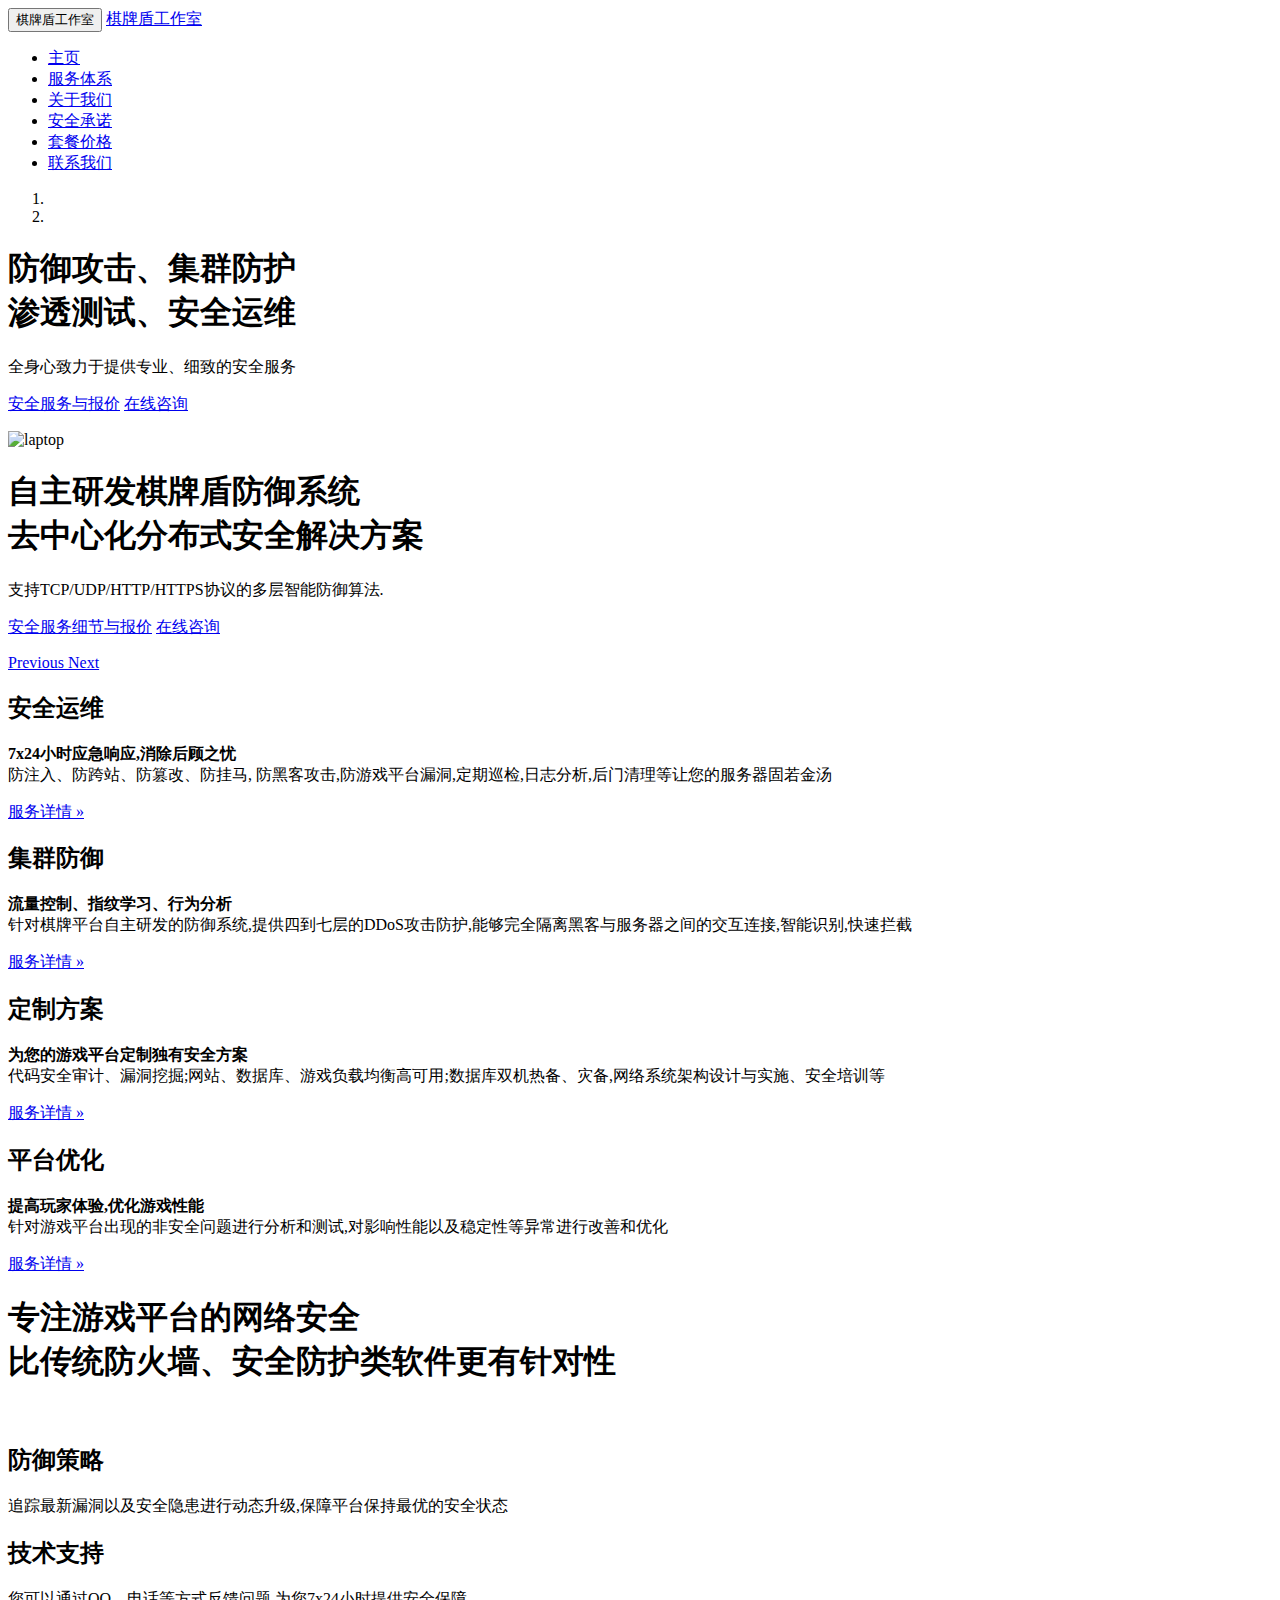
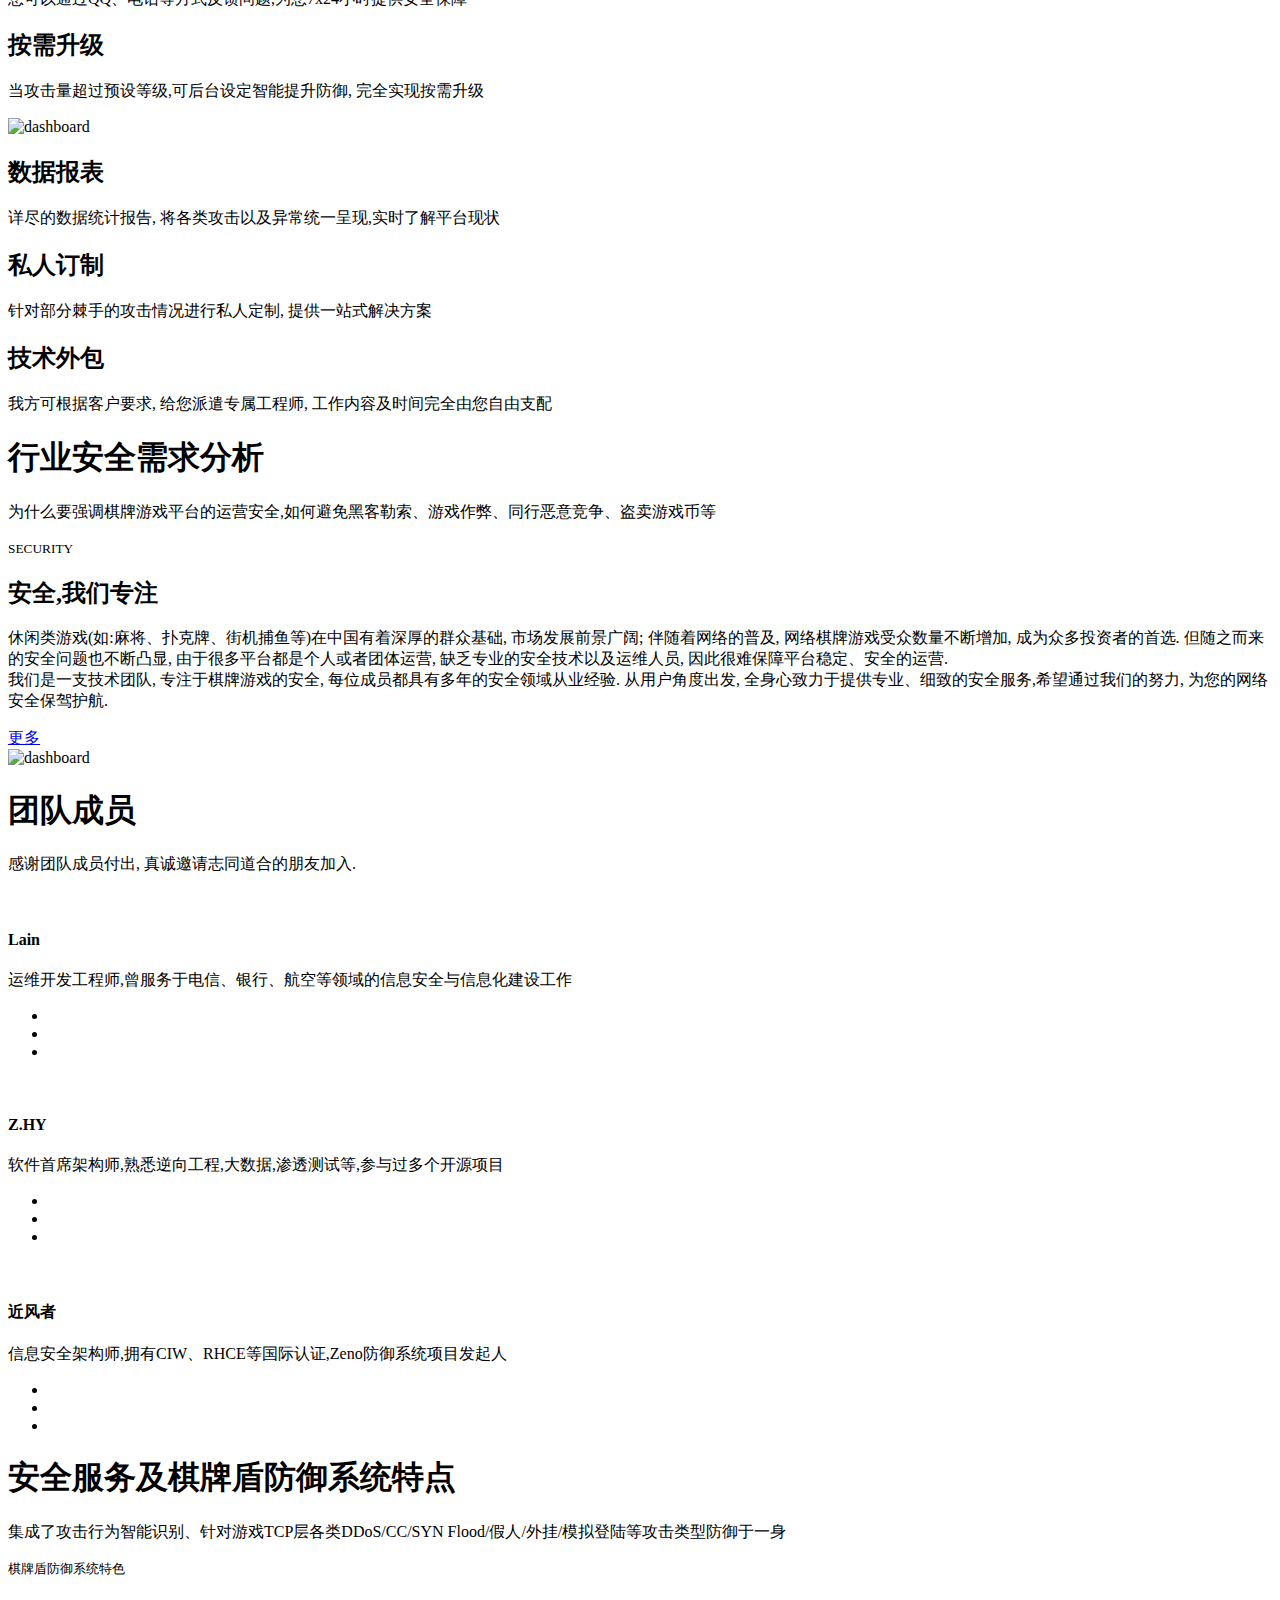
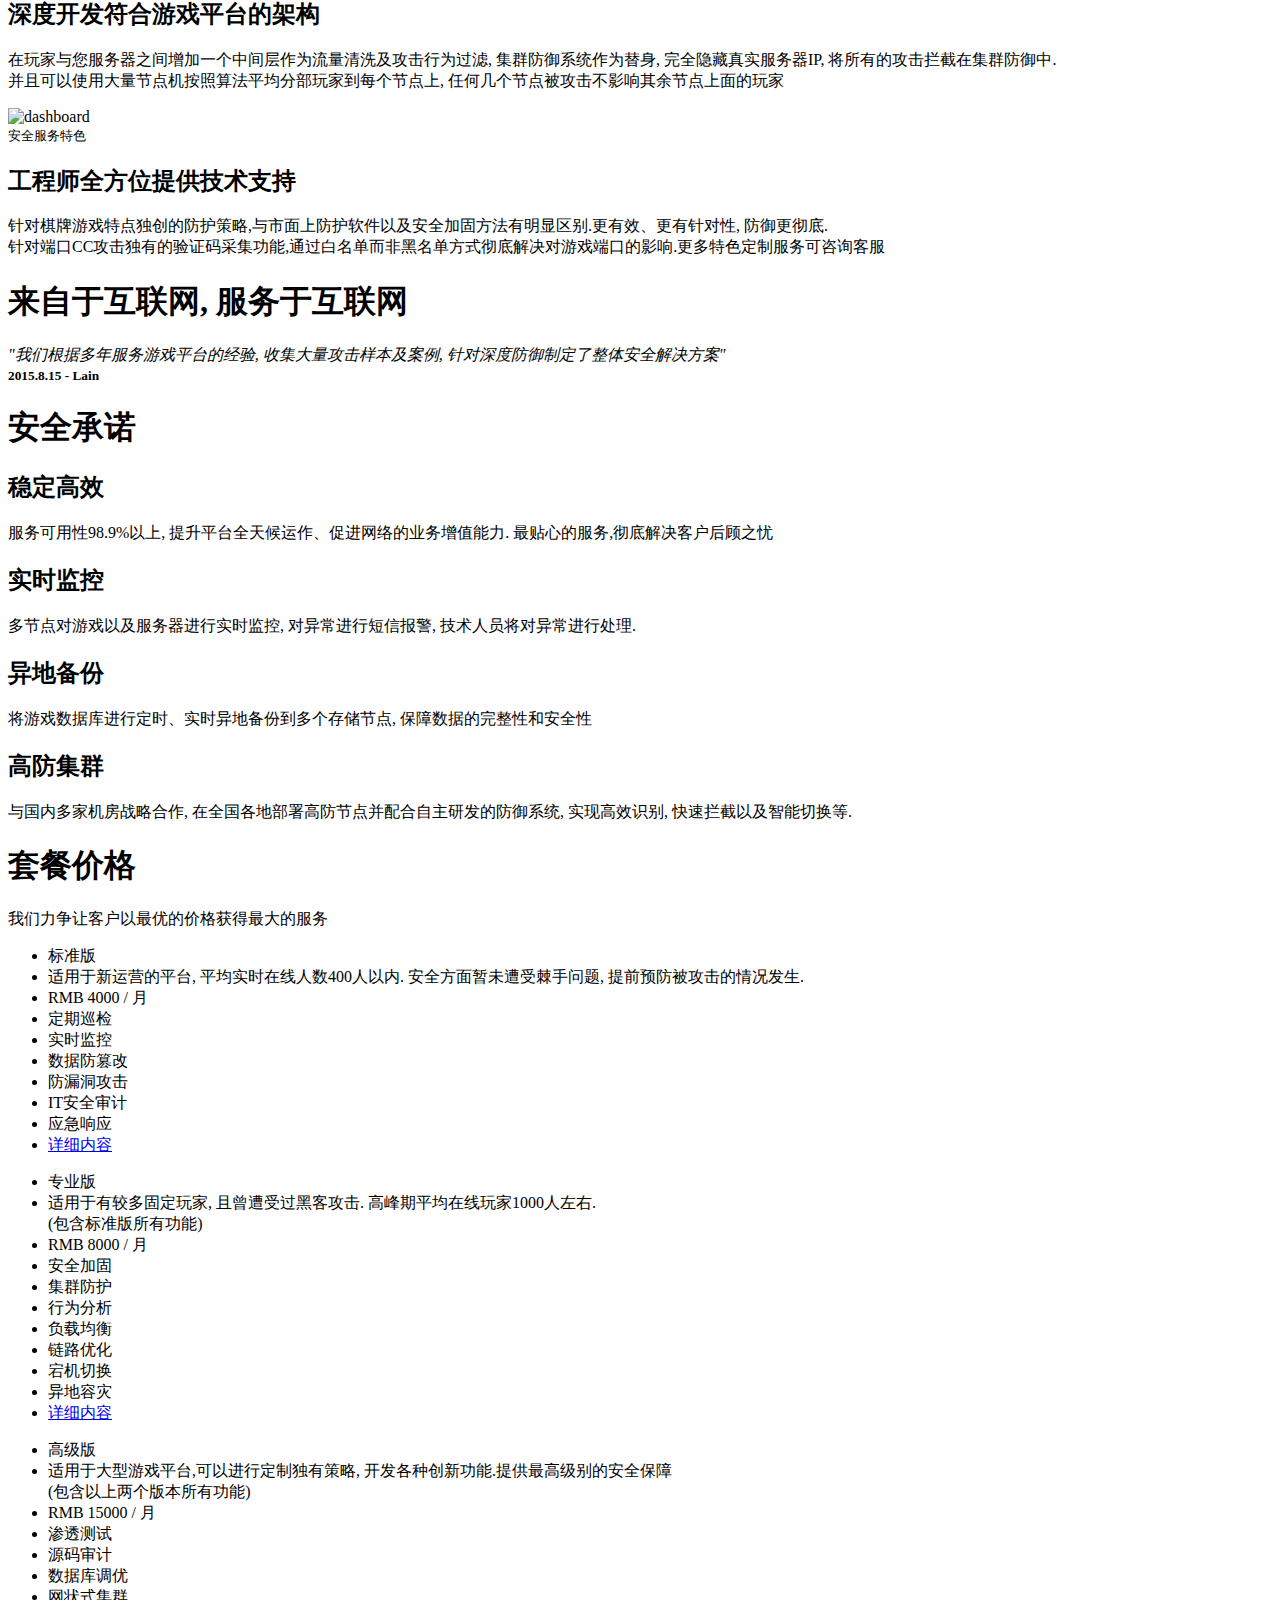
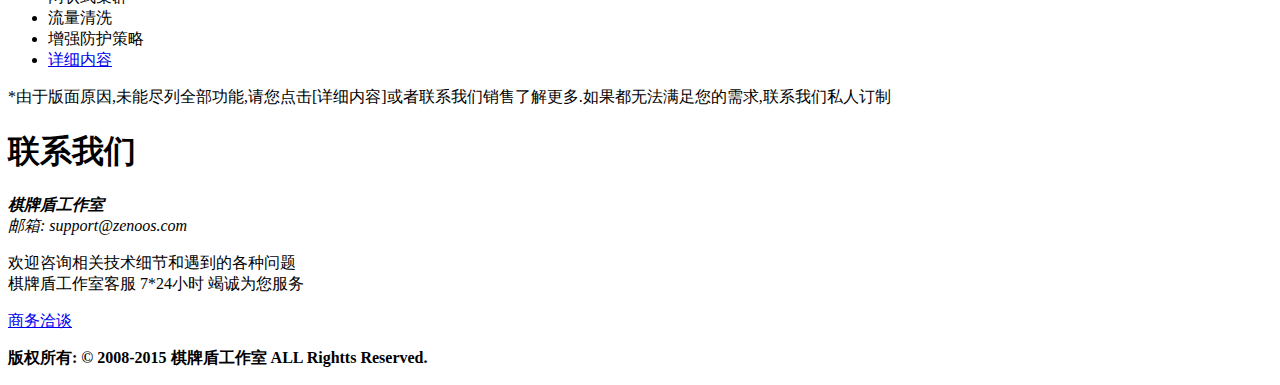
==== index.html @ 7d5f9e6e "Update index.html" ====
<!DOCTYPE html>
<html lang="en">
<head>
    <meta charset="utf-8">
    <meta http-equiv="X-UA-Compatible" content="IE=edge">
    <meta name="viewport" content="width=device-width, initial-scale=1">
    <meta name="description" content="">
    <meta name="author" content="">
    <!-- Add Your favicon here -->
    <link rel="icon" href="favicon.ico">

    <title>棋牌盾</title>
    <meta name="keywords" content="棋牌捕鱼网络安全|棋牌游戏防黑客" />
    <meta name="description" content="棋牌游戏平台防黑客|游戏平台防攻击|防流量攻击|防漏洞攻击入侵|捕鱼棋牌漏洞|安全维护|棋牌网络安全|" />
    <!-- Bootstrap core CSS -->
    <link href="css/bootstrap.min.css" rel="stylesheet">

    <!-- Animation CSS -->
    <link href="css/animate.min.css" rel="stylesheet">

    <link href="font-awesome/css/font-awesome.min.css" rel="stylesheet">

    <!-- HTML5 shim and Respond.js for IE8 support of HTML5 elements and media queries -->
    <!--[if lt IE 9]>
    <script src="https://oss.maxcdn.com/html5shiv/3.7.2/html5shiv.min.js"></script>
    <script src="https://oss.maxcdn.com/respond/1.4.2/respond.min.js"></script>
    <![endif]-->

    <!-- Custom styles for this template -->
    <link href="css/style.css" rel="stylesheet">
    <link rel="shortcut icon" href="img/facio.ico" type="image/x-icon">
</head>
<body id="page-top">
<div class="navbar-wrapper">
        <nav class="navbar navbar-default navbar-fixed-top" role="navigation">
            <div class="container">
                <div class="navbar-header page-scroll">
                    <button type="button" class="navbar-toggle collapsed" data-toggle="collapse" data-target="#navbar" aria-expanded="false" aria-controls="navbar">
                        <span class="sr-only">棋牌盾工作室</span>
                        <span class="icon-bar"></span>
                        <span class="icon-bar"></span>
                        <span class="icon-bar"></span>
                    </button>
                    <a class="navbar-brand" href="#">棋牌盾工作室</a>
                </div>
                <div id="navbar" class="navbar-collapse collapse">
                    <ul class="nav navbar-nav navbar-right">
                        <li><a class="page-scroll" href="#page-top">主页</a></li>
                       
                        <li><a class="page-scroll" href="#features">服务体系</a></li>
                        <li><a class="page-scroll" href="#team">关于我们</a></li>
                        <li><a class="page-scroll" href="#testimonials">安全承诺</a></li>
                        <li><a class="page-scroll" href="#pricing">套餐价格</a></li>
                        <li><a class="page-scroll" href="#contact">联系我们</a></li>
                    </ul>
                </div>
            </div>
        </nav>
</div>
<div id="inSlider" class="carousel slide carousel-fade" data-ride="carousel">
    <ol class="carousel-indicators">
        <li data-target="#inSlider" data-slide-to="0" class="active"></li>
        <li data-target="#inSlider" data-slide-to="1"></li>
    </ol>
    <div class="carousel-inner" role="listbox">
        <div class="item active">
            <div class="container">
                <div class="carousel-caption">
                    <h1>防御攻击、集群防护<br/>
                        渗透测试、安全运维<br/>
                        </h1>
                    <p>全身心致力于提供专业、细致的安全服务</p>
                    <p>
                        <a class="btn btn-lg btn-primary" href="prices/index.htm" role="button">安全服务与报价</a>
                        <a class="btn btn-lg btn-info" href="http://wpa.qq.com/msgrd?v=3&amp;uin=11679606&amp;site=qq&amp;menu=yes" role="button">在线咨询</a>
                    </p>
                </div>
                <div class="carousel-image wow zoomIn">
                    <img src="img/laptop.png" alt="laptop"/>
                </div>
            </div>
            <!-- Set background for slide in css -->
            <div class="header-back one"></div>

        </div>
        <div class="item">
            <div class="container">
                <div class="carousel-caption blank">
                    <h1>自主研发棋牌盾防御系统<br/>去中心化分布式安全解决方案</h1>
                    <p>支持TCP/UDP/HTTP/HTTPS协议的多层智能防御算法.</p>
                    <p>
                        <a class="btn btn-lg btn-primary" href="prices/index.htm" role="button">安全服务细节与报价</a>
                        <a class="btn btn-lg btn-info" href="http://wpa.qq.com/msgrd?v=3&amp;uin=11679606&amp;site=qq&amp;menu=yes" role="button">在线咨询</a>
                    </p>
                </div>
            </div>
            <!-- Set background for slide in css -->
            <div class="header-back two"></div>
        </div>
    </div>
    <a class="left carousel-control" href="#inSlider" role="button" data-slide="prev">
        <span class="glyphicon glyphicon-chevron-left" aria-hidden="true"></span>
        <span class="sr-only">Previous</span>
    </a>
    <a class="right carousel-control" href="#inSlider" role="button" data-slide="next">
        <span class="glyphicon glyphicon-chevron-right" aria-hidden="true"></span>
        <span class="sr-only">Next</span>
    </a>
</div>


<section id="features" class="container services">
    <div class="row">
        <div class="col-sm-3">
            <h2>安全运维</h2>
            <p><b>7x24小时应急响应,消除后顾之忧</b><br>
            防注入、防跨站、防篡改、防挂马, 防黑客攻击,防游戏平台漏洞,定期巡检,日志分析,后门清理等让您的服务器固若金汤</p>
            <p><a class="navy-link" href="#" role="button">服务详情 &raquo;</a></p>
        </div>
        <div class="col-sm-3">
            <h2>集群防御</h2>
            <p><b>流量控制、指纹学习、行为分析</b><br>
            针对棋牌平台自主研发的防御系统,提供四到七层的DDoS攻击防护,能够完全隔离黑客与服务器之间的交互连接,智能识别,快速拦截</p>
            <p><a class="navy-link" href="#" role="button">服务详情 &raquo;</a></p>
        </div>
        <div class="col-sm-3">
            <h2>定制方案</h2>
            <p><b>为您的游戏平台定制独有安全方案</b><br>
            代码安全审计、漏洞挖掘;网站、数据库、游戏负载均衡高可用;数据库双机热备、灾备,网络系统架构设计与实施、安全培训等</p>
            <p><a class="navy-link" href="#" role="button">服务详情 &raquo;</a></p>
        </div>
        <div class="col-sm-3">
            <h2>平台优化</h2>
            <p><b>提高玩家体验,优化游戏性能</b><br>
            针对游戏平台出现的非安全问题进行分析和测试,对影响性能以及稳定性等异常进行改善和优化</p>
            <p><a class="navy-link" href="#" role="button">服务详情 &raquo;</a></p>
        </div>
    </div>
</section>

<section  class="container features">
    <div class="row">
        <div class="col-lg-12 text-center">
            <div class="navy-line"></div>
            <h1>专注游戏平台的网络安全<br/> <span class="navy">比传统防火墙、安全防护类软件更有针对性</span> </h1>
            <p><br> </p>
        </div>
    </div>
    <div class="row">
        <div class="col-md-3 text-center wow fadeInLeft">
            <div>
                <i class="fa fa-rebel features-icon"></i>
                <h2>防御策略</h2>
                <p>追踪最新漏洞以及安全隐患进行动态升级,保障平台保持最优的安全状态</p>
            </div>
            <div class="m-t-lg">
                <i class="fa fa-cube features-icon"></i>
                <h2>技术支持</h2>
                <p>您可以通过QQ、电话等方式反馈问题,为您7x24小时提供安全保障</p>
            </div>
            <div class="m-t-lg">
                <i class="fa fa-download features-icon"></i>
                <h2>按需升级</h2>
                <p>当攻击量超过预设等级,可后台设定智能提升防御, 完全实现按需升级</p>
            </div>
        </div>
        <div class="col-md-6 text-center  wow zoomIn">
            <img src="img/perspective.png" alt="dashboard" class="img-responsive">
        </div>
        <div class="col-md-3 text-center wow fadeInRight">
            <div>
                <i class="fa fa-edit features-icon"></i>
                <h2>数据报表</h2>
                <p>详尽的数据统计报告, 将各类攻击以及异常统一呈现,实时了解平台现状</p>
            </div>
            <div class="m-t-lg">
                <i class="fa fa-binoculars features-icon"></i>
                <h2>私人订制</h2>
                <p>针对部分棘手的攻击情况进行私人定制, 提供一站式解决方案</p>
            </div>
			
			    
            <div class="m-t-lg">
                <i class="fa fa-users features-icon"></i>
                <h2>技术外包</h2>
                <p>我方可根据客户要求, 给您派遣专属工程师, 工作内容及时间完全由您自由支配</p>
            </div>
            
    </div>
    <div class="row">
        <div class="col-lg-12 text-center">
            <div class="navy-line"></div>
            <h1>行业安全需求分析</h1>
            <p>为什么要强调棋牌游戏平台的运营安全,如何避免黑客勒索、游戏作弊、同行恶意竞争、盗卖游戏币等</p>
        </div>
    </div>
    <div class="row features-block">
        <div class="col-lg-6 features-text wow fadeInLeft">
            <small>SECURITY</small>
            <h2>安全,我们专注 </h2>
            <p>休闲类游戏(如:麻将、扑克牌、街机捕鱼等)在中国有着深厚的群众基础, 市场发展前景广阔; 伴随着网络的普及, 网络棋牌游戏受众数量不断增加, 成为众多投资者的首选. 但随之而来的安全问题也不断凸显, 由于很多平台都是个人或者团体运营, 缺乏专业的安全技术以及运维人员, 因此很难保障平台稳定、安全的运营. <br>我们是一支技术团队, 专注于棋牌游戏的安全, 每位成员都具有多年的安全领域从业经验.
从用户角度出发, 全身心致力于提供专业、细致的安全服务,希望通过我们的努力, 为您的网络安全保驾护航.</p>
            <a href="document.pdf" class="btn btn-primary">更多</a>
        </div>
        <div class="col-lg-6 text-right wow fadeInRight">
            <img src="img/dashboard.png" alt="dashboard" class="img-responsive pull-right">
        </div>
    </div>
</section>



<section id="team" class="gray-section team">
    <div class="container">
        <div class="row m-b-lg">
            <div class="col-lg-12 text-center">
                <div class="navy-line"></div>
                <h1>团队成员</h1>
                <p>感谢团队成员付出, 真诚邀请志同道合的朋友加入.</p>
            </div>
        </div>
        <div class="row">
            <div class="col-sm-4 wow fadeInLeft">
                <div class="team-member">
                    <img src="img/avatar3.jpg" class="img-responsive img-circle img-small" alt="">
                    <h4><span class="navy">Lain</span></h4>
                    <p>运维开发工程师,曾服务于电信、银行、航空等领域的信息安全与信息化建设工作</p>
                    <ul class="list-inline social-icon">
                        <li><a href="mailto:@qq.com"><i class="fa fa-envelope"></i></a>
                        </li>
                        <li><a href="#"><i class="fa fa-facebook"></i></a>
                        </li>
                        <li><a href="http://weibo.com/"><i class="fa fa-weibo"></i></a>
                        </li>
                    </ul>
                </div>
			</div>
			<div class="col-sm-4 wow fadeInRight">
                <div class="team-member">
                    <img src="img/avatar2.jpg" class="img-responsive img-circle img-small" alt="">
                    <h4><span class="navy">Z.HY</span></h4>
                    <p>软件首席架构师,熟悉逆向工程,大数据,渗透测试等,参与过多个开源项目</p>
                    <ul class="list-inline social-icon">
                        <li><a href="mailto:"><i class="fa fa-envelope"></i></a>
                        </li>
                        <li><a href="#"><i class="fa fa-facebook"></i></a>
                        </li>
                        <li><a href="http://weibo.com/"><i class="fa fa-weibo"></i></a>
                        </li>
                    </ul>
                </div>
            </div>
            <div class="col-sm-4 wow fadeInRight">
                <div class="team-member">
                    <img src="img/jiaxiangkong.jpg" class="img-responsive img-circle img-small" alt="">
                    <h4><span class="navy">近风者</span></h4>
                    <p>信息安全架构师,拥有CIW、RHCE等国际认证,Zeno防御系统项目发起人</p>
                    <ul class="list-inline social-icon">
                        <li><a href="mailto:"><i class="fa fa-envelope"></i></a>
                        </li>
                        <li><a href="#"><i class="fa fa-facebook"></i></a>
                        </li>
                        <li><a href="http://weibo.com/"><i class="fa fa-weibo"></i></a>
                        </li>
                    </ul>
                </div>
            </div>
        </div>
		
        <div class="row">
            <div class="col-lg-8 col-lg-offset-2 text-center m-t-lg m-b-lg">
                <p></p>
            </div>
        </div>
    </div>
</section>

<section class="features">
    <div class="container">
        <div class="row">
            <div class="col-lg-12 text-center">
                <div class="navy-line"></div>
                <h1>安全服务及棋牌盾防御系统特点</h1>
                <p>集成了攻击行为智能识别、针对游戏TCP层各类DDoS/CC/SYN Flood/假人/外挂/模拟登陆等攻击类型防御于一身</p>
            </div>
        </div>
        <div class="row features-block">
            <div class="col-lg-3 features-text wow fadeInLeft">
                <small>棋牌盾防御系统特色</small>
                <h2>深度开发符合游戏平台的架构 </h2>
                <p>
				在玩家与您服务器之间增加一个中间层作为流量清洗及攻击行为过滤, 集群防御系统作为替身, 完全隐藏真实服务器IP, 将所有的攻击拦截在集群防御中.<br>并且可以使用大量节点机按照算法平均分部玩家到每个节点上, 任何几个节点被攻击不影响其余节点上面的玩家
				</p>
            </div>
            <div class="col-lg-6 text-right m-t-n-lg wow zoomIn">
                <img src="img/iphone.jpg" class="img-responsive" alt="dashboard">
            </div>
            <div class="col-lg-3 features-text text-right wow fadeInRight">
                <small>安全服务特色</small>
                <h2>工程师全方位提供技术支持</h2>
                <p>针对棋牌游戏特点独创的防护策略,与市面上防护软件以及安全加固方法有明显区别.更有效、更有针对性, 防御更彻底.<br>针对端口CC攻击独有的验证码采集功能,通过白名单而非黑名单方式彻底解决对游戏端口的影响.更多特色定制服务可咨询客服</p>
            </div>
        </div>
    </div>

</section>

<section id="testimonials" class="navy-section testimonials">

    <div class="container">
        <div class="row">
            <div class="col-lg-12 text-center wow zoomIn">
                <i class="fa fa-comment big-icon"></i>
                <h1>
                    来自于互联网, 服务于互联网
                </h1>
                <div class="testimonials-text">
                    <i>"我们根据多年服务游戏平台的经验, 收集大量攻击样本及案例, 针对深度防御制定了整体安全解决方案"</i>
                </div>
                <small>
                    <strong>2015.8.15 - Lain</strong>
                </small>
            </div>
        </div>
    </div>

</section>
<section class="features">
    <div class="container">
        <div class="row">
            <div class="col-lg-12 text-center">
                <div class="navy-line"></div>
                <h1>安全承诺</h1>
                <!-- <p>. </p> -->
            </div>
        </div>
        <div class="row">
            <div class="col-lg-5 col-lg-offset-1 features-text">
            
                <h2>稳定高效 </h2>
                <i class="fa fa-users big-icon pull-right"></i>
                <p>服务可用性98.9%以上, 提升平台全天候运作、促进网络的业务增值能力. 最贴心的服务,彻底解决客户后顾之忧</p>
            </div>
            <div class="col-lg-5 features-text">

                <h2>实时监控</h2>
                <i class="fa fa-bolt big-icon pull-right"></i>
                <p>多节点对游戏以及服务器进行实时监控, 对异常进行短信报警, 技术人员将对异常进行处理.</p>
            </div>
        </div>
        <div class="row">
            <div class="col-lg-5 col-lg-offset-1 features-text">
                
                <h2>异地备份</h2>
                <i class="fa fa-clock-o big-icon pull-right"></i>
                <p>将游戏数据库进行定时、实时异地备份到多个存储节点, 保障数据的完整性和安全性</p>
            </div>
            <div class="col-lg-5 features-text">
               
                <h2>高防集群</h2>
                <i class="fa  fa-bar-chart big-icon pull-right"></i>
                <p>与国内多家机房战略合作, 在全国各地部署高防节点并配合自主研发的防御系统, 实现高效识别, 快速拦截以及智能切换等.</p>
            </div>
        </div>
    </div>

</section>
<section id="pricing" class="pricing">
    <div class="container">
        <div class="row m-b-lg">
            <div class="col-lg-12 text-center">
                <div class="navy-line"></div>
                <h1>套餐价格</h1>
                <p>我们力争让客户以最优的价格获得最大的服务</p>
            </div>
        </div>
        <div class="row">
            <div class="col-lg-4 wow zoomIn">
                <ul class="pricing-plan list-unstyled">
                    <li class="pricing-title">
                        标准版
                    </li>
                    <li class="pricing-desc">
                        适用于新运营的平台, 平均实时在线人数400人以内. 安全方面暂未遭受棘手问题, 提前预防被攻击的情况发生. 
                    </li>
                    <li class="pricing-price">
                        <span>RMB 4000</span> / 月
                    </li>
                    <li>
                        定期巡检
                    </li>
                    <li>
                        实时监控
                    </li>
                    <li>
                        数据防篡改
                    </li>
                    <li>
                        防漏洞攻击
                    </li>
                    <li>
                        IT安全审计
                    </li>
                    <li>
                        应急响应
                    </li>
                    <li>
                        <a class="btn btn-primary btn-xs" href="prices/index.htm">详细内容</a>
                    </li>
                </ul>
            </div>

            <div class="col-lg-4 wow zoomIn">
                <ul class="pricing-plan list-unstyled selected">
                    <li class="pricing-title">
                        专业版
                    </li>
                    <li class="pricing-desc">
                        适用于有较多固定玩家, 且曾遭受过黑客攻击. 高峰期平均在线玩家1000人左右.<br>
						(包含标准版所有功能)
                    </li>
                    <li class="pricing-price">
                        <span>RMB 8000</span> / 月
                    </li>
                    <li>
                        安全加固
                    </li>
                    <li>
                        集群防护
                    </li>
                    <li>
                        行为分析
                    </li>
                    <li>
                        负载均衡
                    </li>
                    <li>
                        链路优化
                    </li>
                    <li>
                        宕机切换
                    </li>
                    <li>
                        异地容灾
                    </li>
                    <li class="plan-action">
                        <a class="btn btn-primary btn-xs" href="prices/index.htm">详细内容</a>
                    </li>
                </ul>
            </div>

            <div class="col-lg-4 wow zoomIn">
                <ul class="pricing-plan list-unstyled">
                    <li class="pricing-title">
                        高级版
                    </li>
                    <li class="pricing-desc">
                        适用于大型游戏平台,可以进行定制独有策略, 开发各种创新功能.提供最高级别的安全保障<br>
						(包含以上两个版本所有功能)
                    </li>
                    <li class="pricing-price">
                        <span>RMB 15000</span> / 月
                    </li>
                    <li>
                        渗透测试
                    </li>
                    <li>
                        源码审计
                    </li>
                    <li>
                        数据库调优
                    </li>
                    <li>
                        网状式集群
                    </li>
                    <li>
                        流量清洗
                    </li>
                    <li>
                        增强防护策略
                    </li>
                    <li>
                        <a class="btn btn-primary btn-xs" href="prices/index.htm">详细内容</a>
                    </li>
                </ul>
            </div>
        </div>
        <div class="row m-t-lg">
            <div class="col-lg-8 col-lg-offset-2 text-center m-t-lg">
                <p>*由于版面原因,未能尽列全部功能,请您点击[详细内容]或者联系我们销售了解更多.如果都无法满足您的需求,联系我们私人订制</p>
            </div>
        </div>
    </div>

</section>



<section id="contact" class="gray-section contact">
    <div class="container">
        <div class="row m-b-lg">
            <div class="col-lg-12 text-center">
                <div class="navy-line"></div>
                <h1>联系我们</h1>
                <!-- <p>.</p> -->
            </div>
        </div>
        <div class="row m-b-lg">
            <div class="col-lg-3 col-lg-offset-3">
                <address>
                    <strong><span class="navy">棋牌盾工作室</span></strong><br/>
                    
                    邮箱: support@zenoos.com<br/>
                    <!-- <abbr title="Phone">P:</abbr> (123) 456-7890 -->
                </address>
            </div>
            <div class="col-lg-4">
                <p class="text-color">
                    欢迎咨询相关技术细节和遇到的各种问题<br>
                    棋牌盾工作室客服 7*24小时 竭诚为您服务
                </p>
            </div>
        </div>
        <div class="row">
            <div class="col-lg-12 text-center">
                 <a href="http://wpa.qq.com/msgrd?v=3&amp;uin=11679606&amp;site=qq&amp;menu=yes" class="btn btn-primary">商务洽谈</a>
            </div>
        </div>
        <div class="row">
            <div class="col-lg-8 col-lg-offset-2 text-center m-t-lg m-b-lg">
                <p><strong>版权所有: © 2008-2015 棋牌盾工作室 ALL Rightts Reserved.</strong><br/></p>
            </div>
        </div>
    </div>
</section>

<script src="js/jquery-2.1.1.js"></script>
<script src="js/pace.min.js"></script>
<script src="js/bootstrap.min.js"></script>
<script src="js/classie.js"></script>
<script src="js/cbpAnimatedHeader.js"></script>
<script src="js/wow.min.js"></script>
<script src="js/inspinia.js"></script>
</body>
</html>
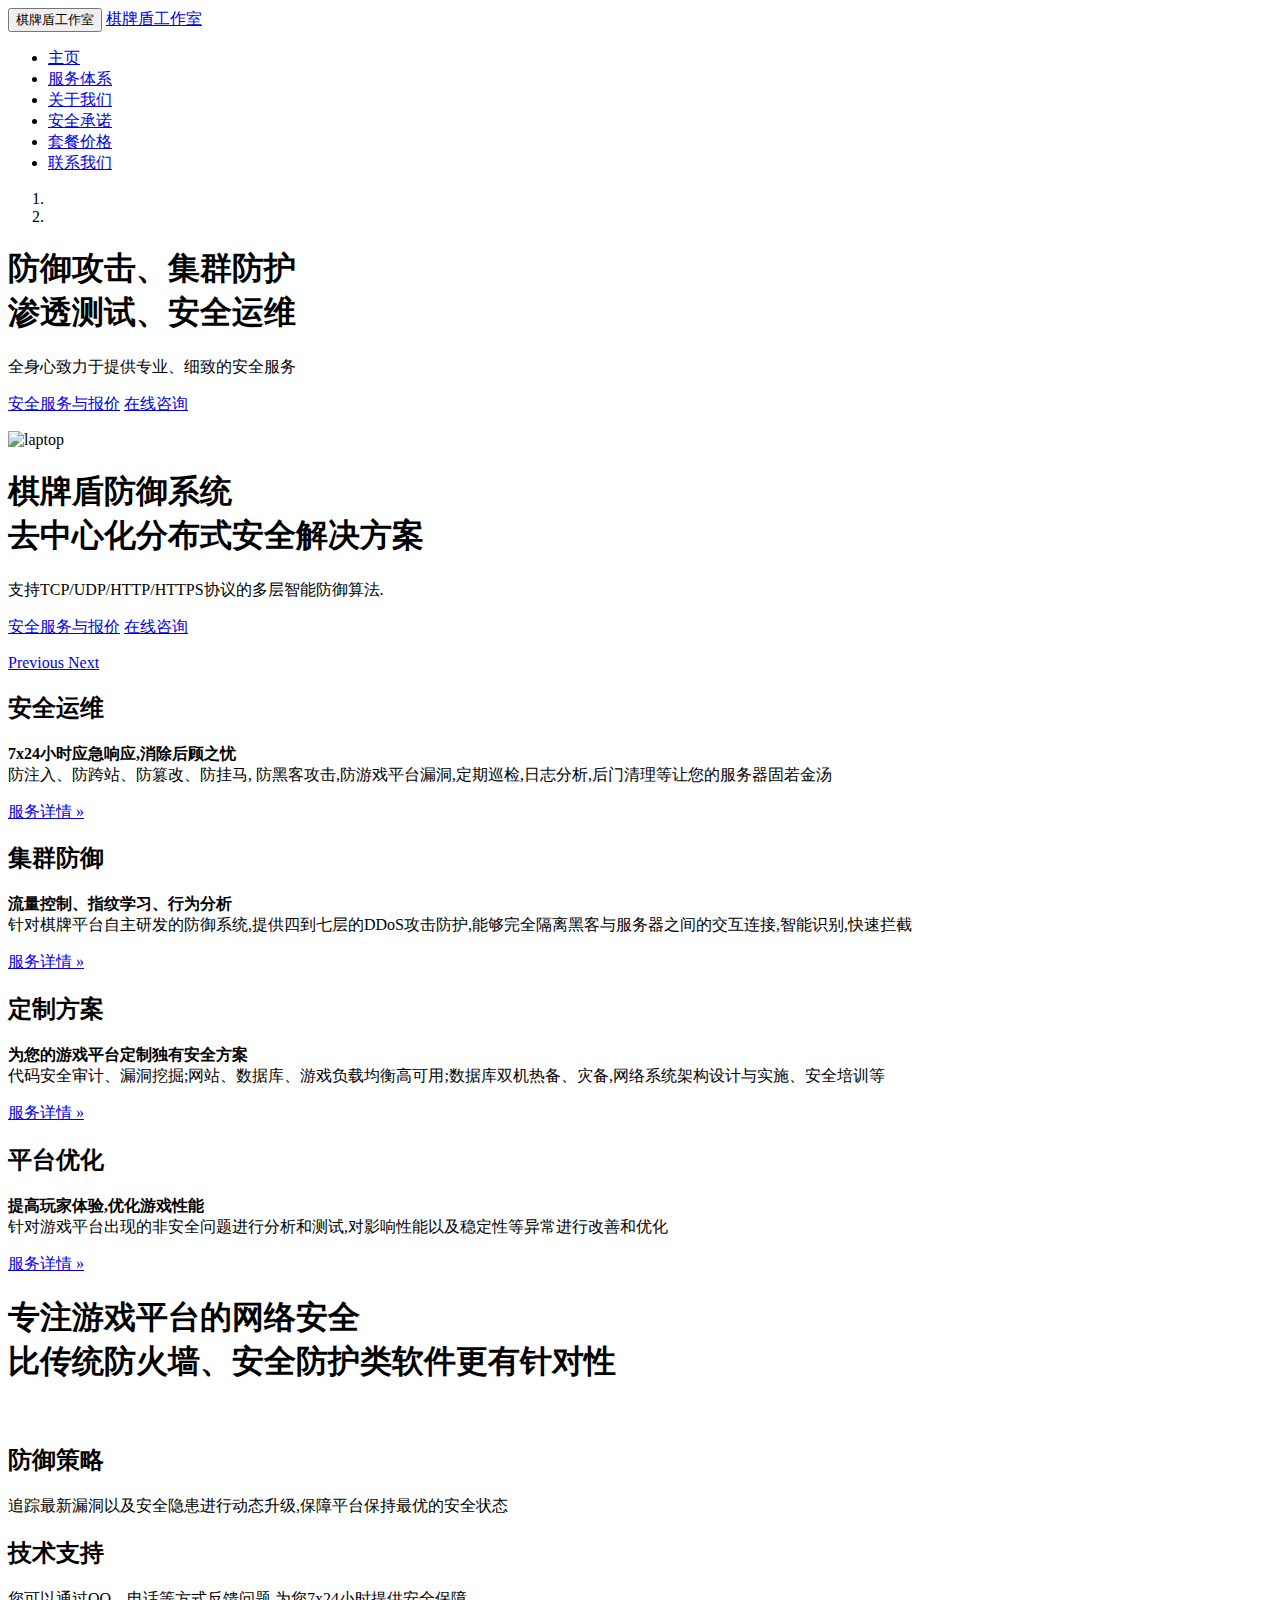
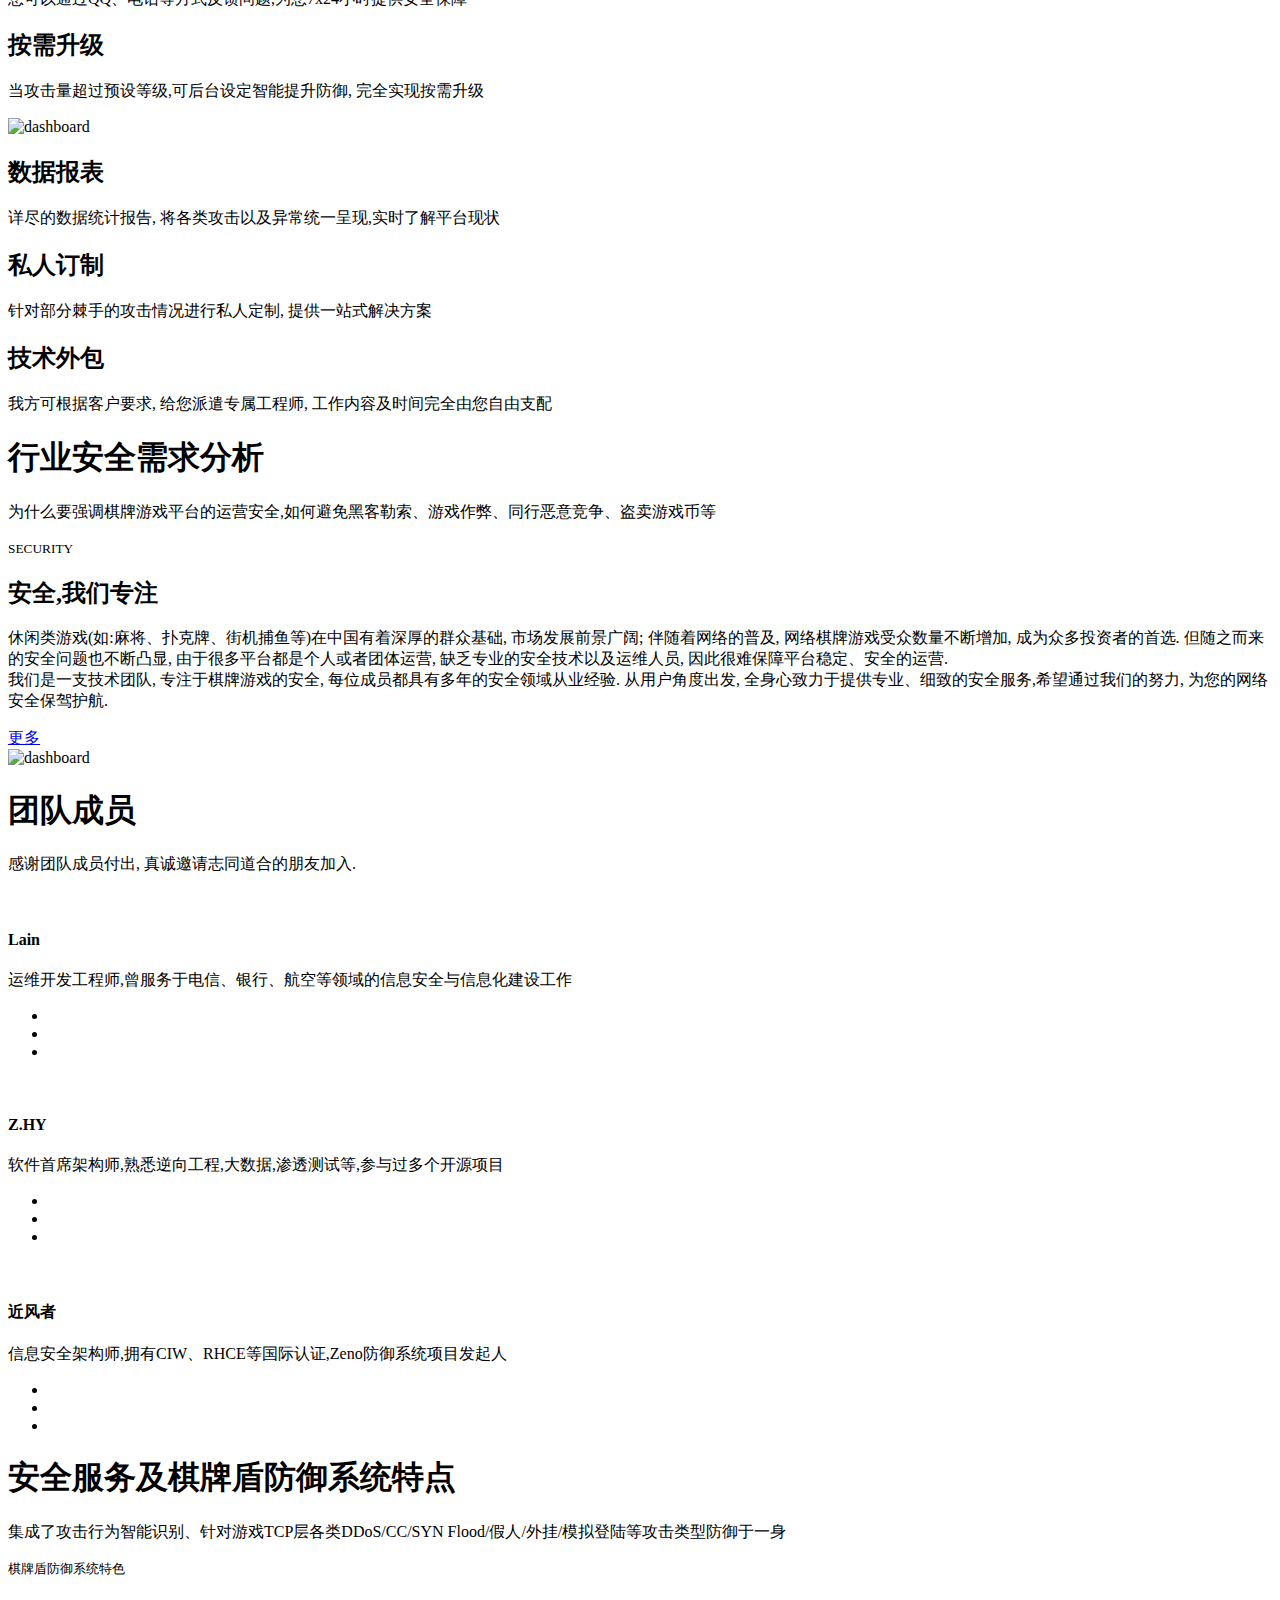
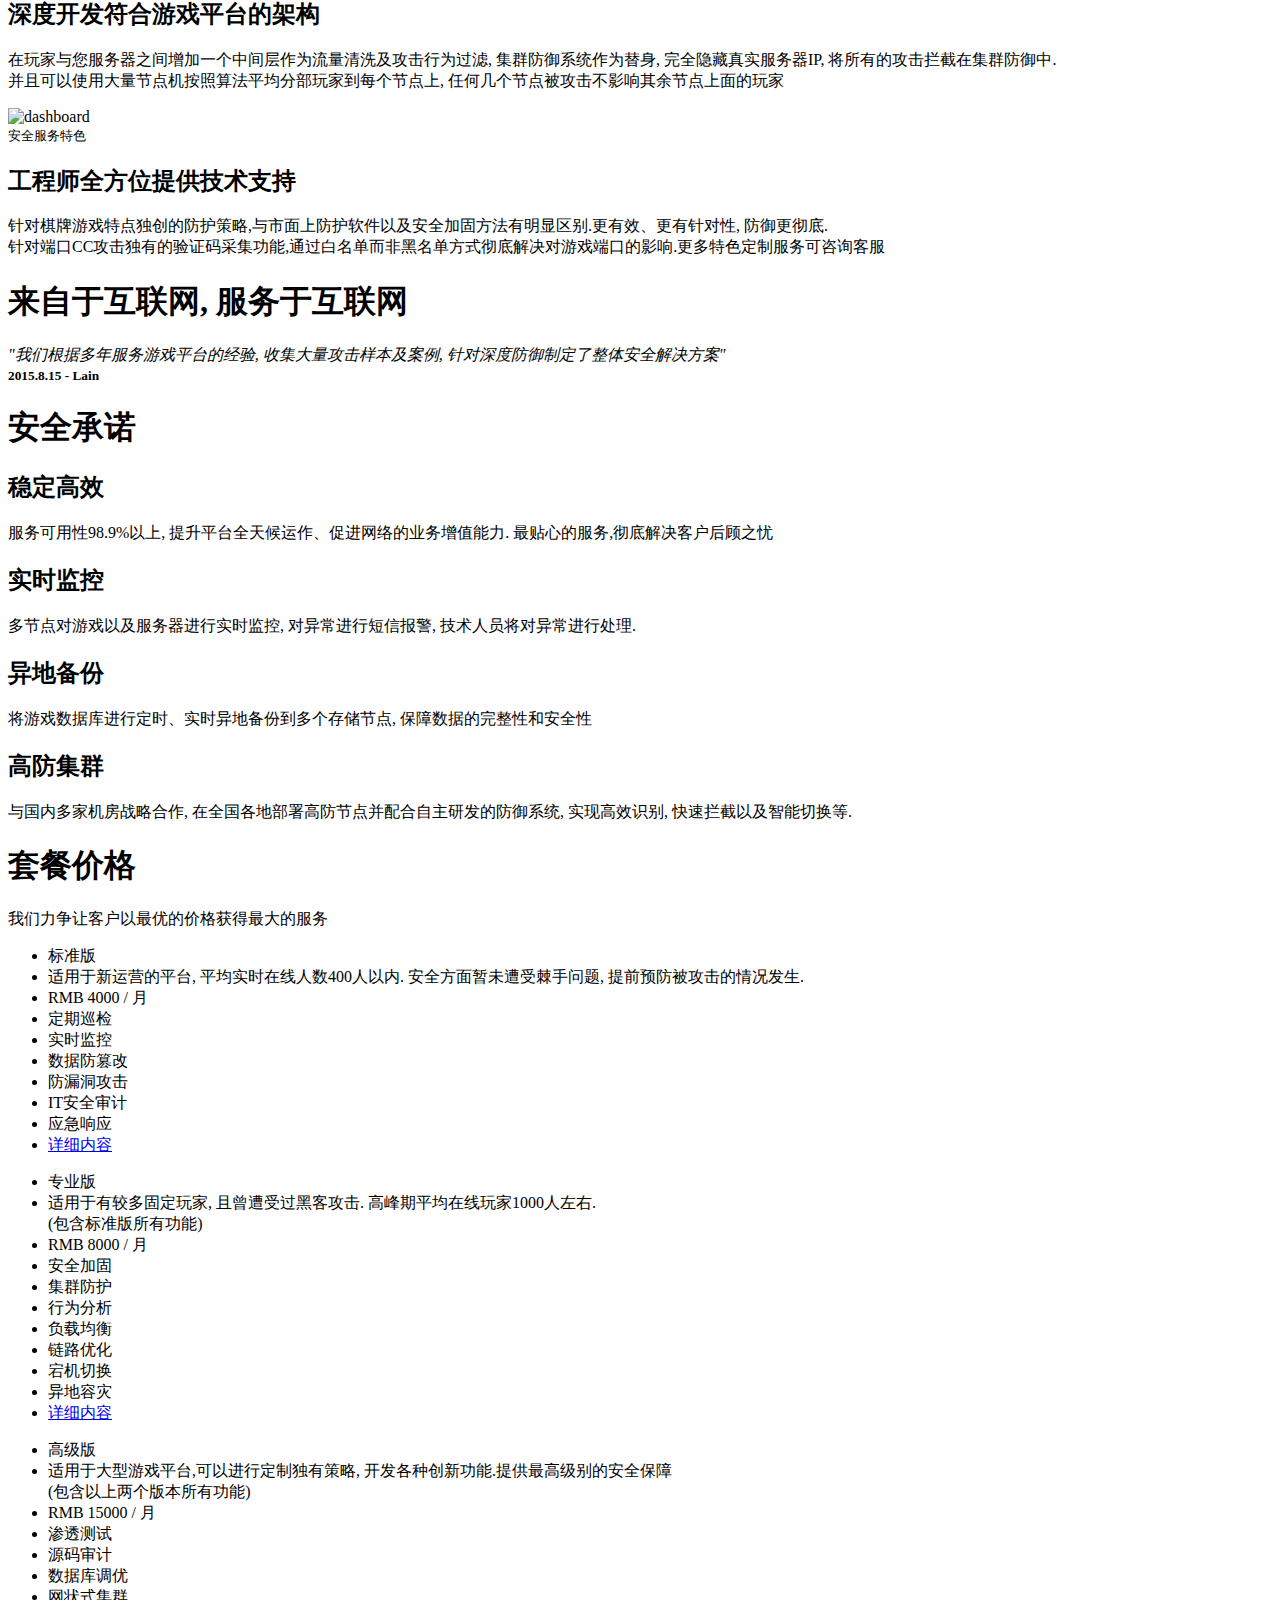
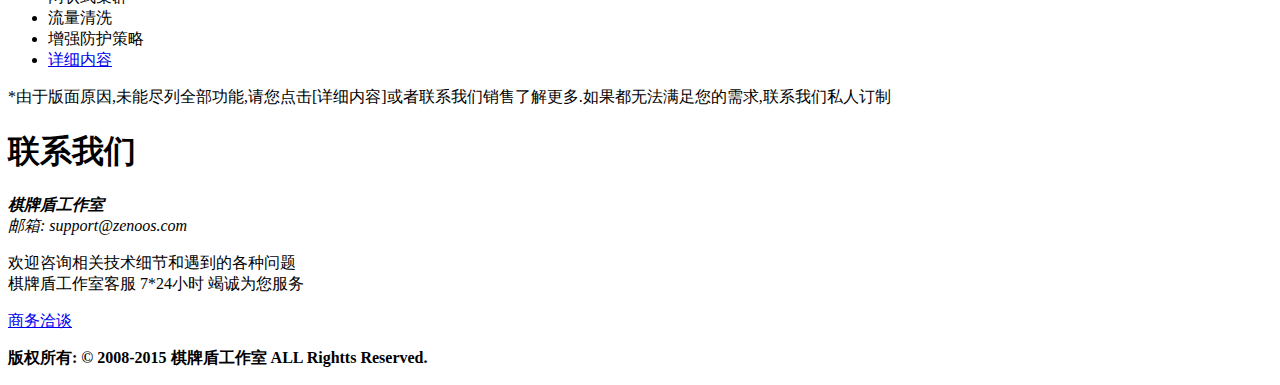
==== commit fb94f223: "Update index.html" ====
--- a/index.html
+++ b/index.html
@@ -86,10 +86,10 @@
         <div class="item">
             <div class="container">
                 <div class="carousel-caption blank">
-                    <h1>自主研发棋牌盾防御系统<br/>去中心化分布式安全解决方案</h1>
+                    <h1>棋牌盾防御系统<br/>去中心化分布式安全解决方案</h1>
                     <p>支持TCP/UDP/HTTP/HTTPS协议的多层智能防御算法.</p>
                     <p>
-                        <a class="btn btn-lg btn-primary" href="prices/index.htm" role="button">安全服务细节与报价</a>
+                        <a class="btn btn-lg btn-primary" href="prices/index.htm" role="button">安全服务与报价</a>
                         <a class="btn btn-lg btn-info" href="http://wpa.qq.com/msgrd?v=3&amp;uin=11679606&amp;site=qq&amp;menu=yes" role="button">在线咨询</a>
                     </p>
                 </div>
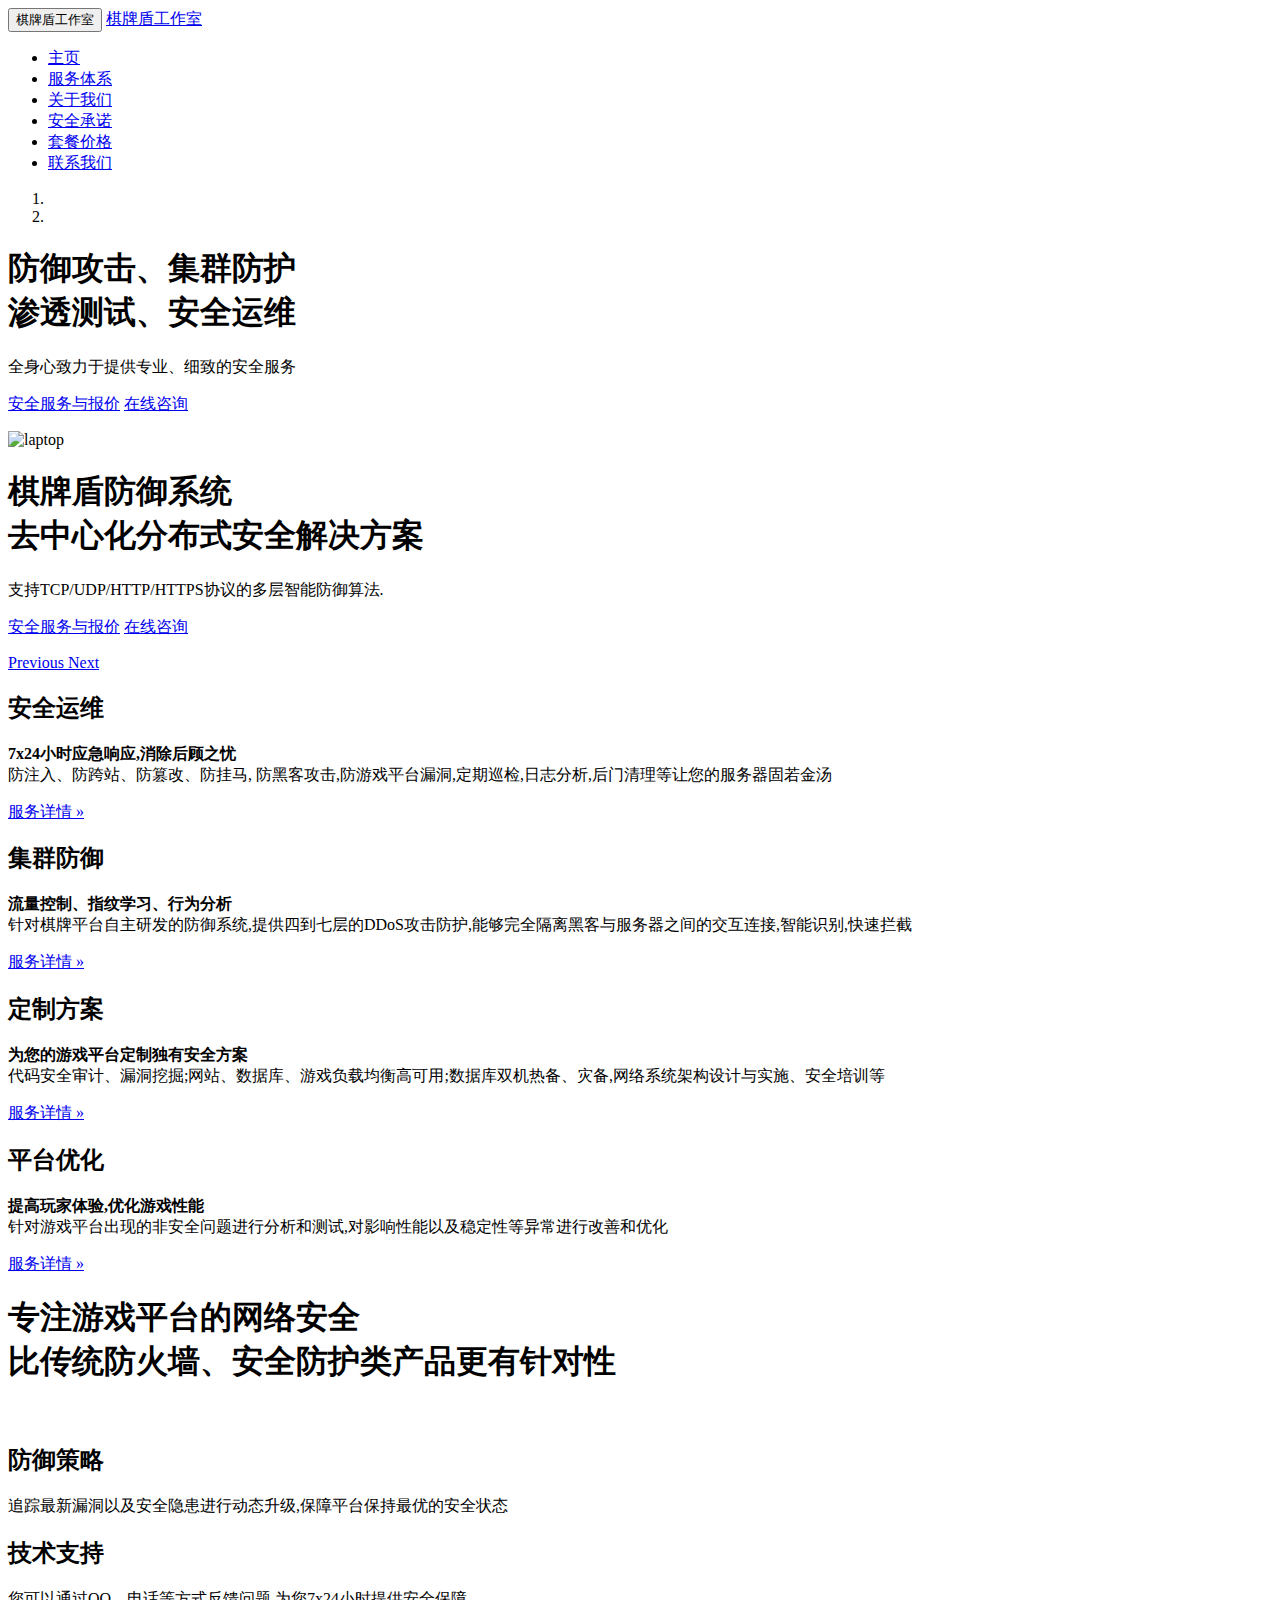
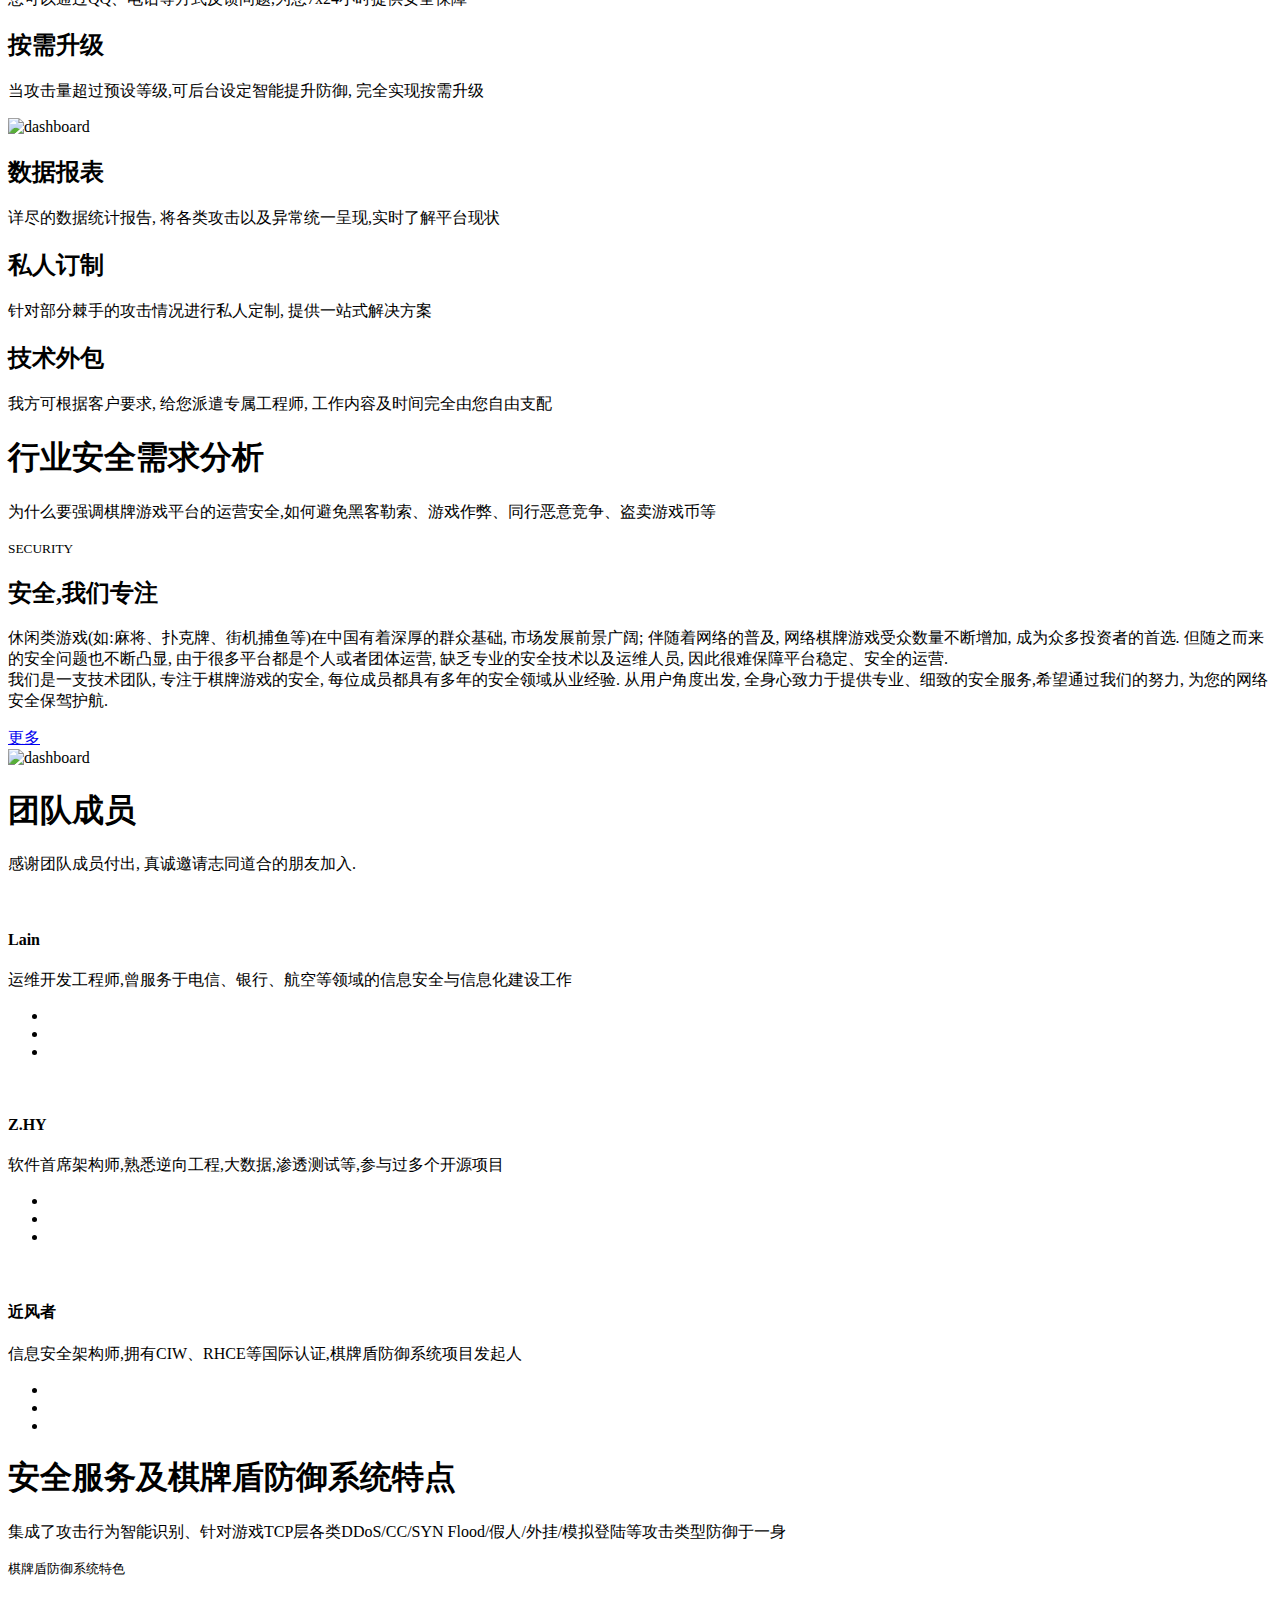
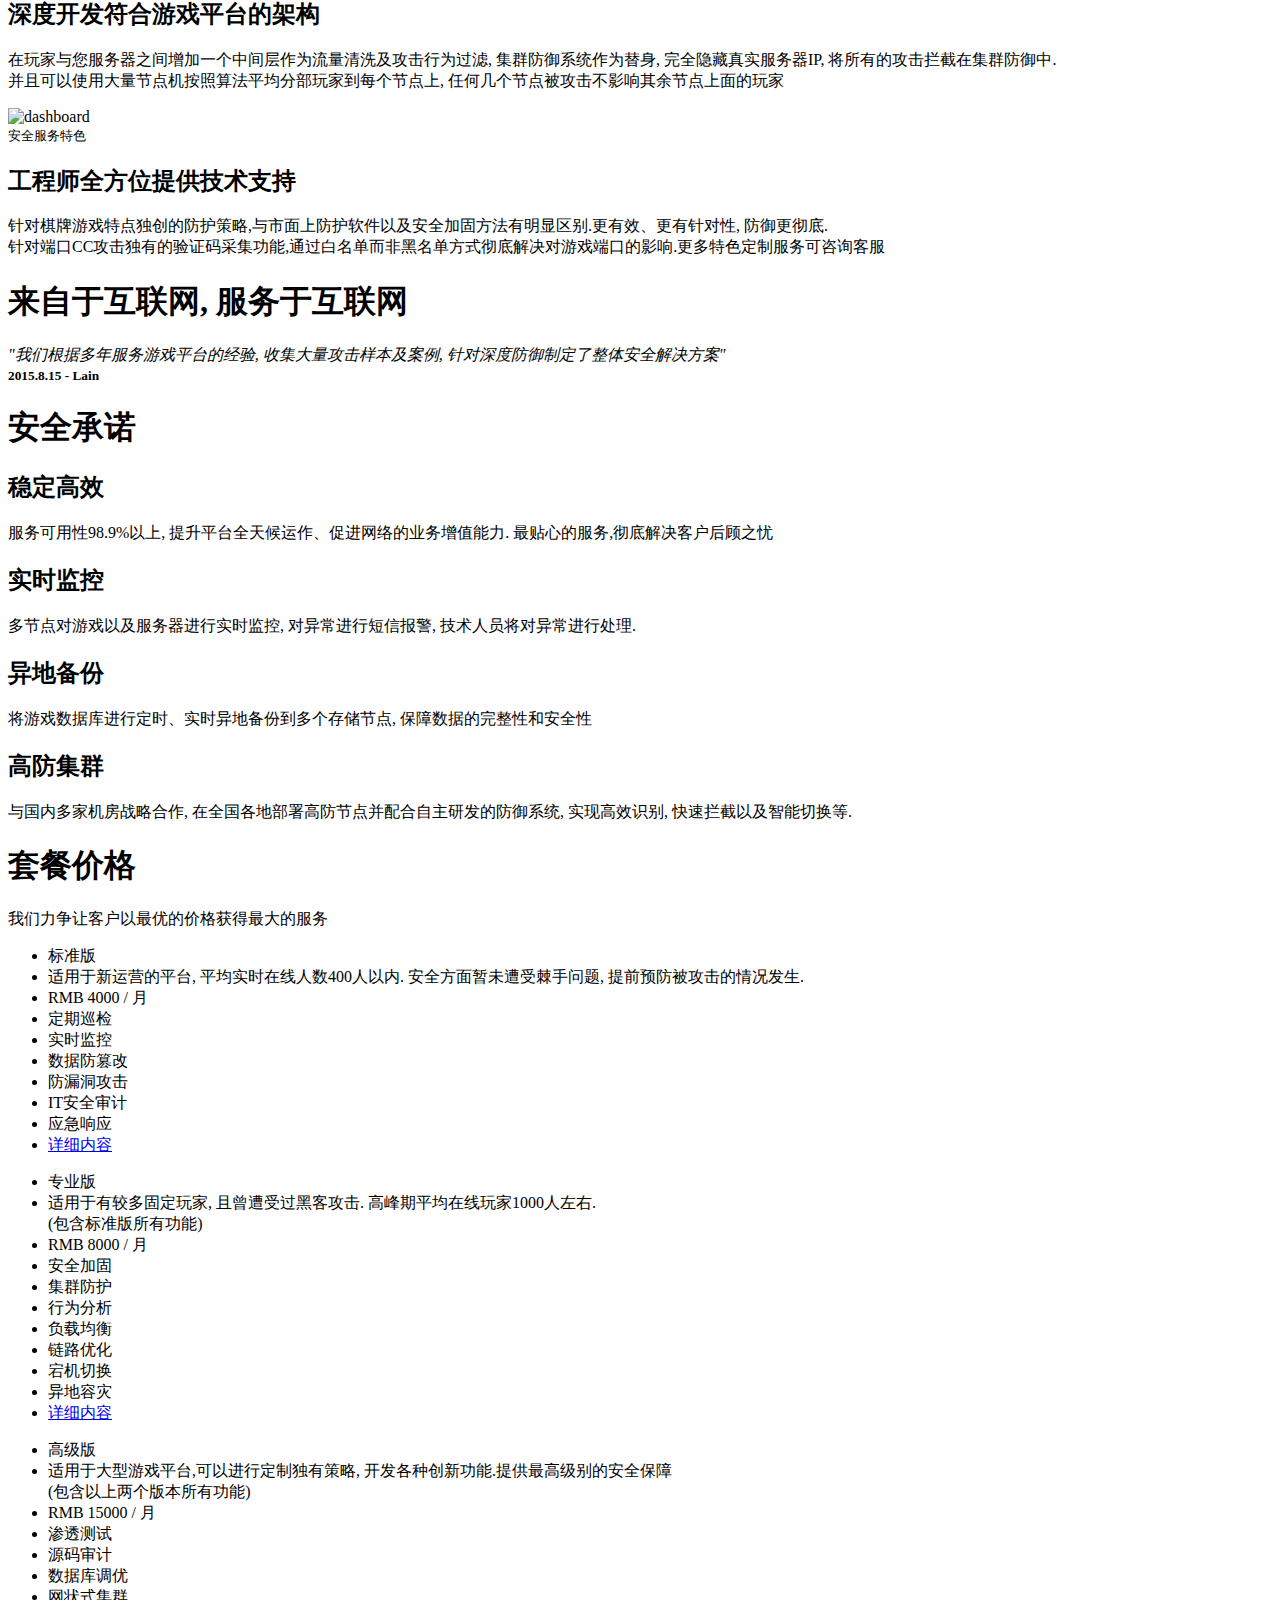
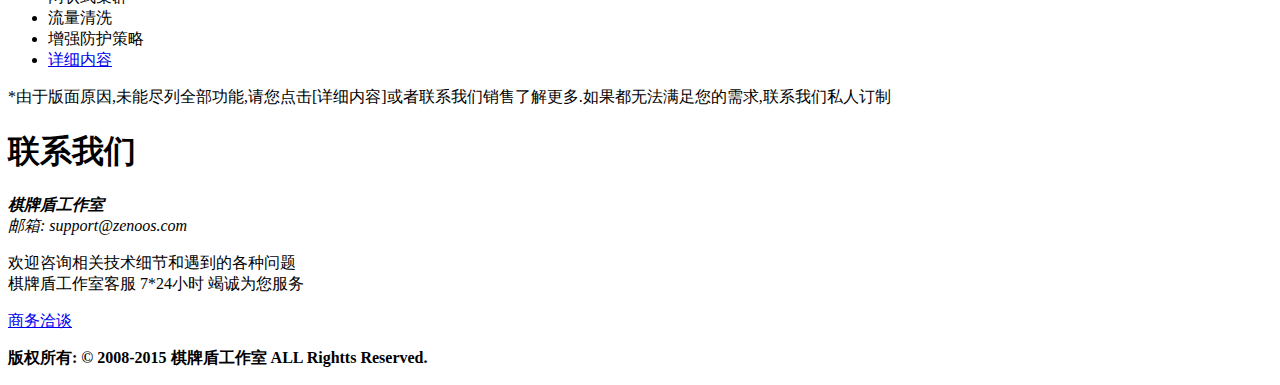
==== commit 3c94bd53: "Update index.html" ====
--- a/index.html
+++ b/index.html
@@ -142,7 +142,7 @@
     <div class="row">
         <div class="col-lg-12 text-center">
             <div class="navy-line"></div>
-            <h1>专注游戏平台的网络安全<br/> <span class="navy">比传统防火墙、安全防护类软件更有针对性</span> </h1>
+            <h1>专注游戏平台的网络安全<br/> <span class="navy">比传统防火墙、安全防护类产品更有针对性</span> </h1>
             <p><br> </p>
         </div>
     </div>
@@ -254,7 +254,7 @@
                 <div class="team-member">
                     <img src="img/jiaxiangkong.jpg" class="img-responsive img-circle img-small" alt="">
                     <h4><span class="navy">近风者</span></h4>
-                    <p>信息安全架构师,拥有CIW、RHCE等国际认证,Zeno防御系统项目发起人</p>
+                    <p>信息安全架构师,拥有CIW、RHCE等国际认证,棋牌盾防御系统项目发起人</p>
                     <ul class="list-inline social-icon">
                         <li><a href="mailto:"><i class="fa fa-envelope"></i></a>
                         </li>
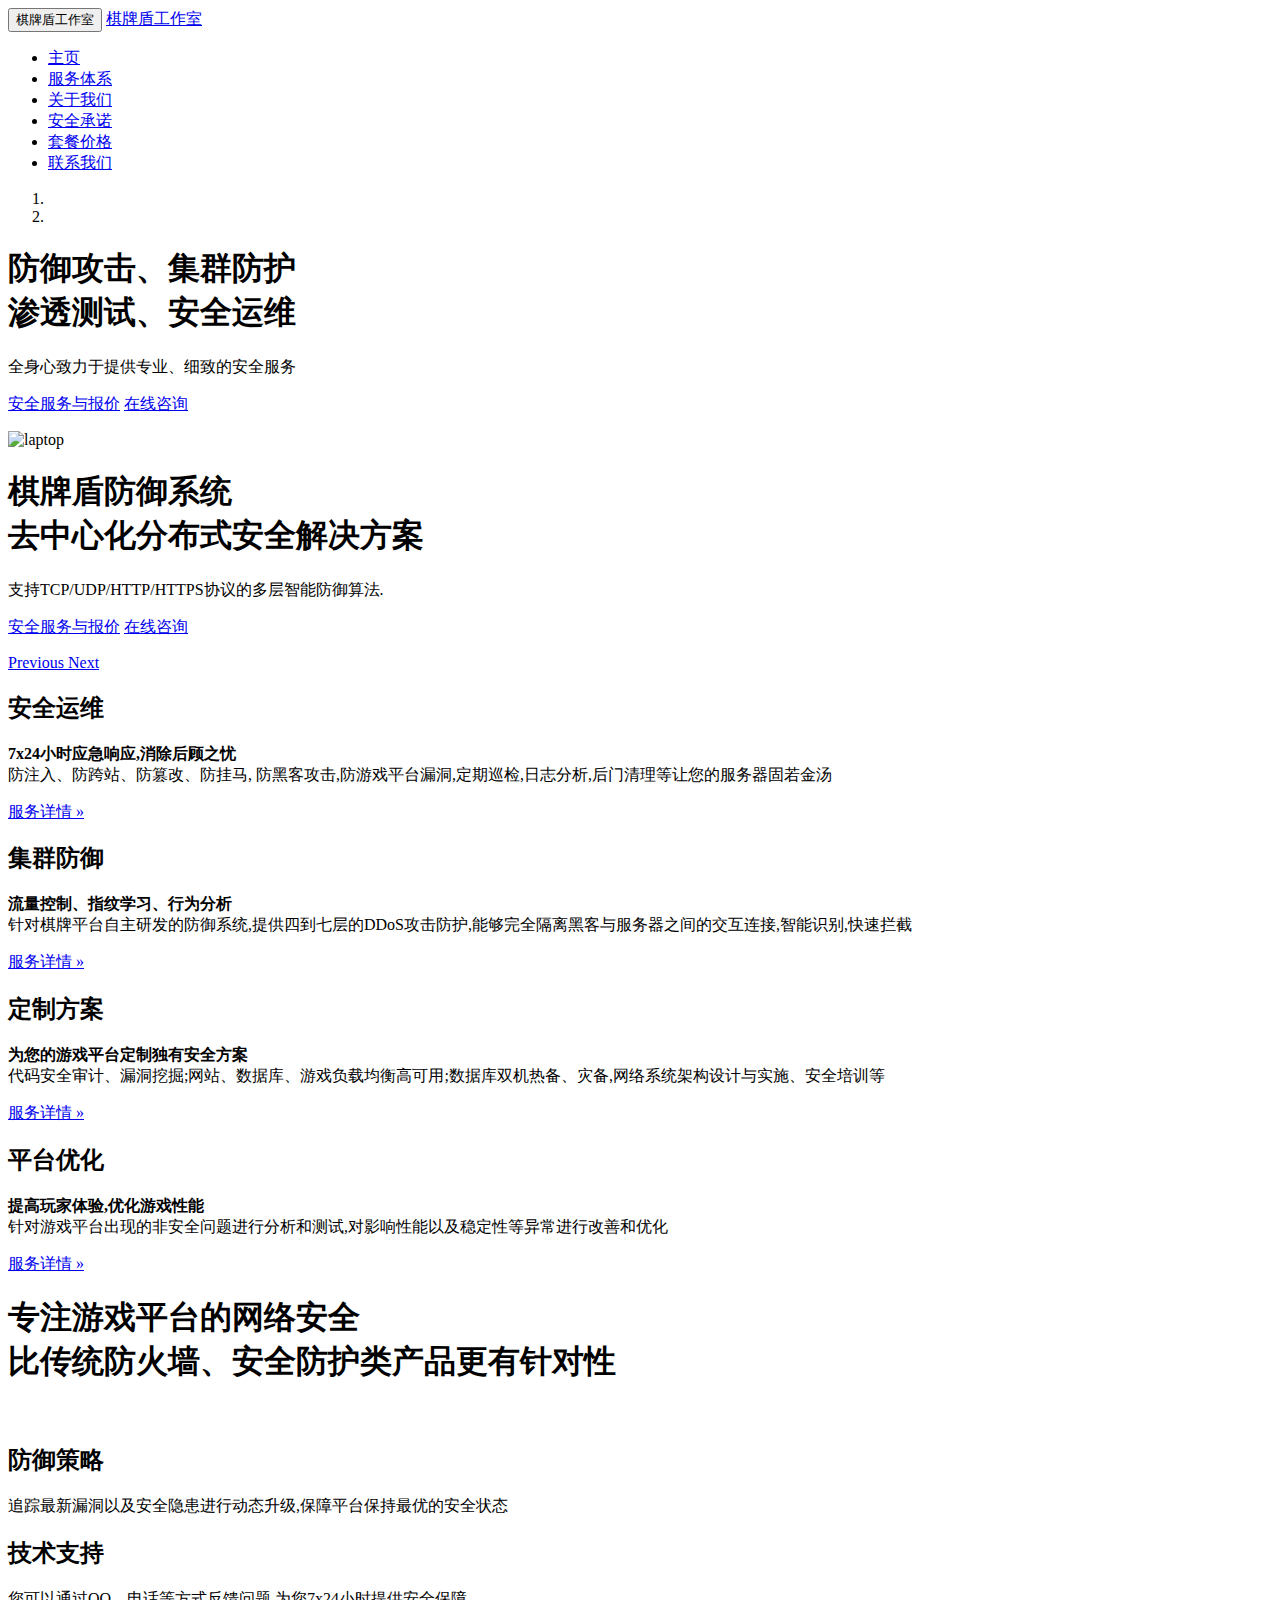
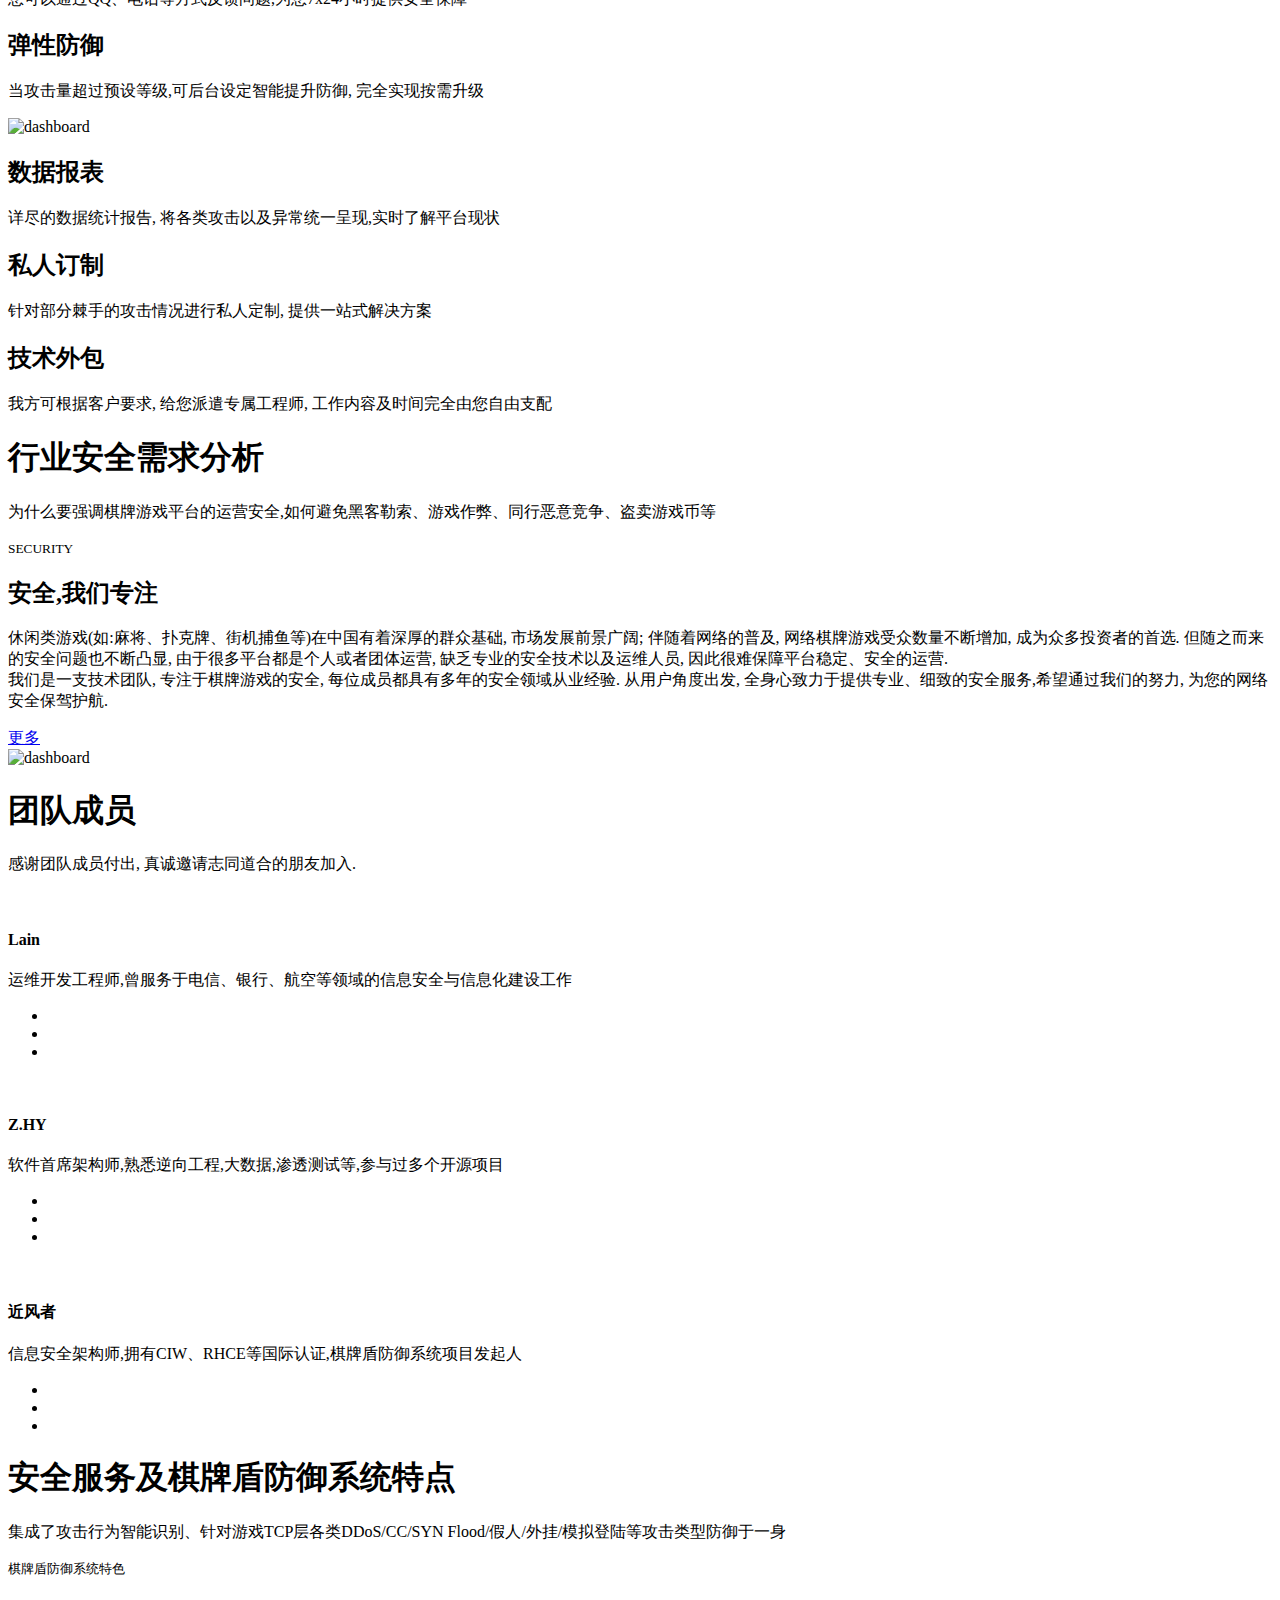
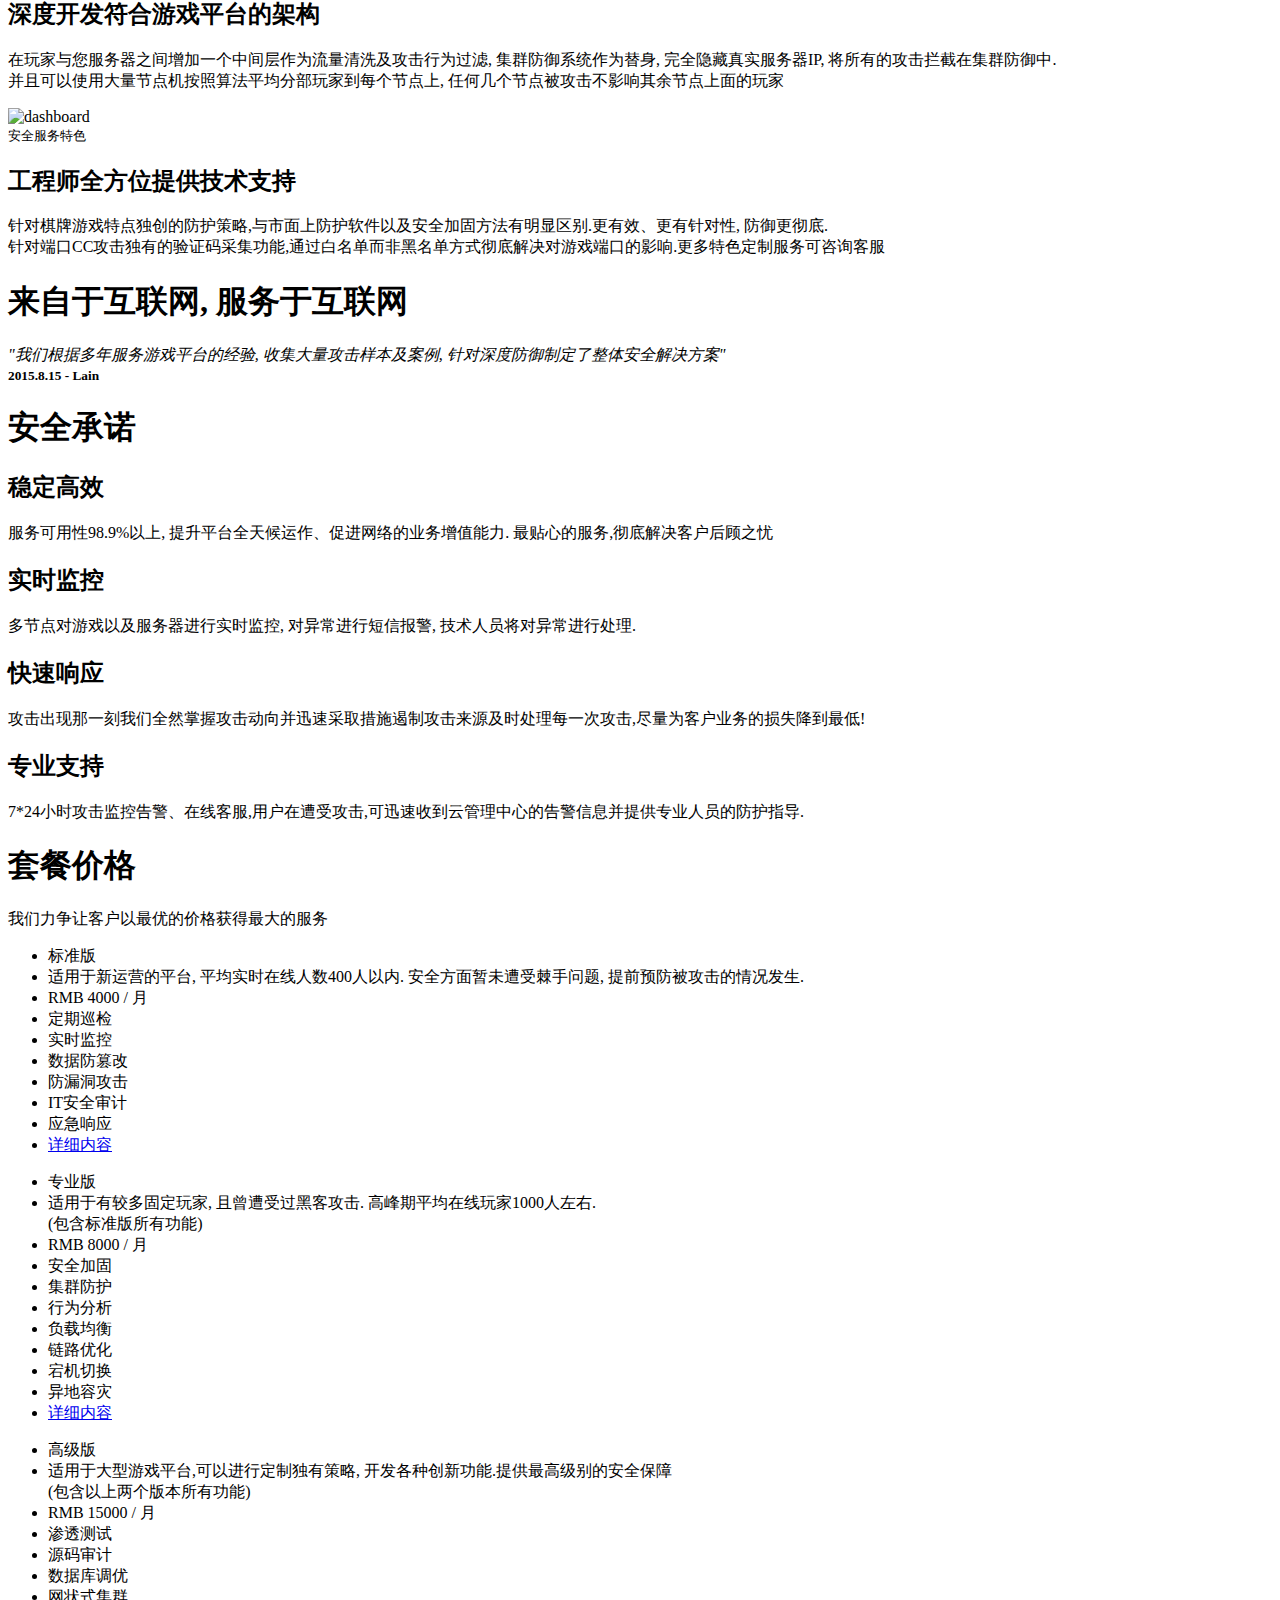
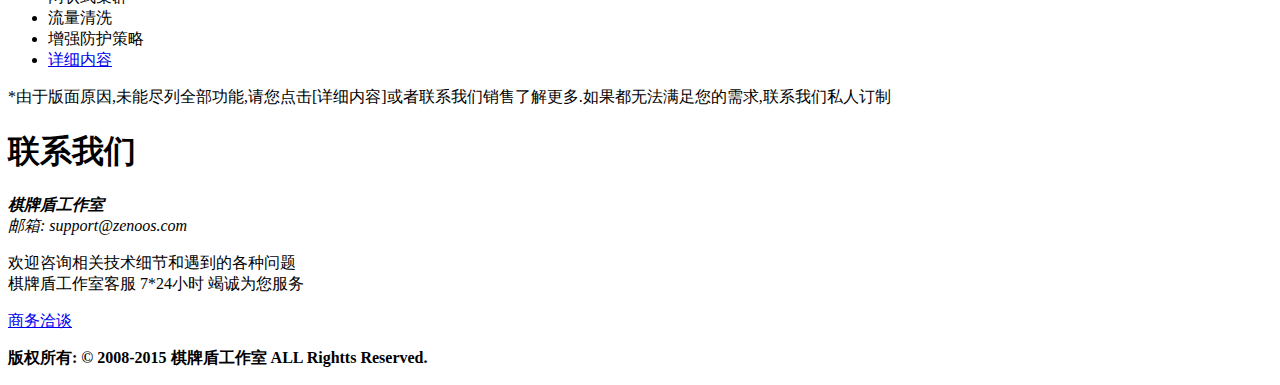
==== commit 94ba5030: "Update index.html" ====
--- a/index.html
+++ b/index.html
@@ -160,7 +160,7 @@
             </div>
             <div class="m-t-lg">
                 <i class="fa fa-download features-icon"></i>
-                <h2>按需升级</h2>
+                <h2>弹性防御</h2>
                 <p>当攻击量超过预设等级,可后台设定智能提升防御, 完全实现按需升级</p>
             </div>
         </div>
@@ -351,15 +351,15 @@
         <div class="row">
             <div class="col-lg-5 col-lg-offset-1 features-text">
                 
-                <h2>异地备份</h2>
+                <h2>快速响应</h2>
                 <i class="fa fa-clock-o big-icon pull-right"></i>
-                <p>将游戏数据库进行定时、实时异地备份到多个存储节点, 保障数据的完整性和安全性</p>
+                <p>攻击出现那一刻我们全然掌握攻击动向并迅速采取措施遏制攻击来源及时处理每一次攻击,尽量为客户业务的损失降到最低!</p>
             </div>
             <div class="col-lg-5 features-text">
                
-                <h2>高防集群</h2>
+                <h2>专业支持</h2>
                 <i class="fa  fa-bar-chart big-icon pull-right"></i>
-                <p>与国内多家机房战略合作, 在全国各地部署高防节点并配合自主研发的防御系统, 实现高效识别, 快速拦截以及智能切换等.</p>
+                <p>7*24小时攻击监控告警、在线客服,用户在遭受攻击,可迅速收到云管理中心的告警信息并提供专业人员的防护指导.</p>
             </div>
         </div>
     </div>
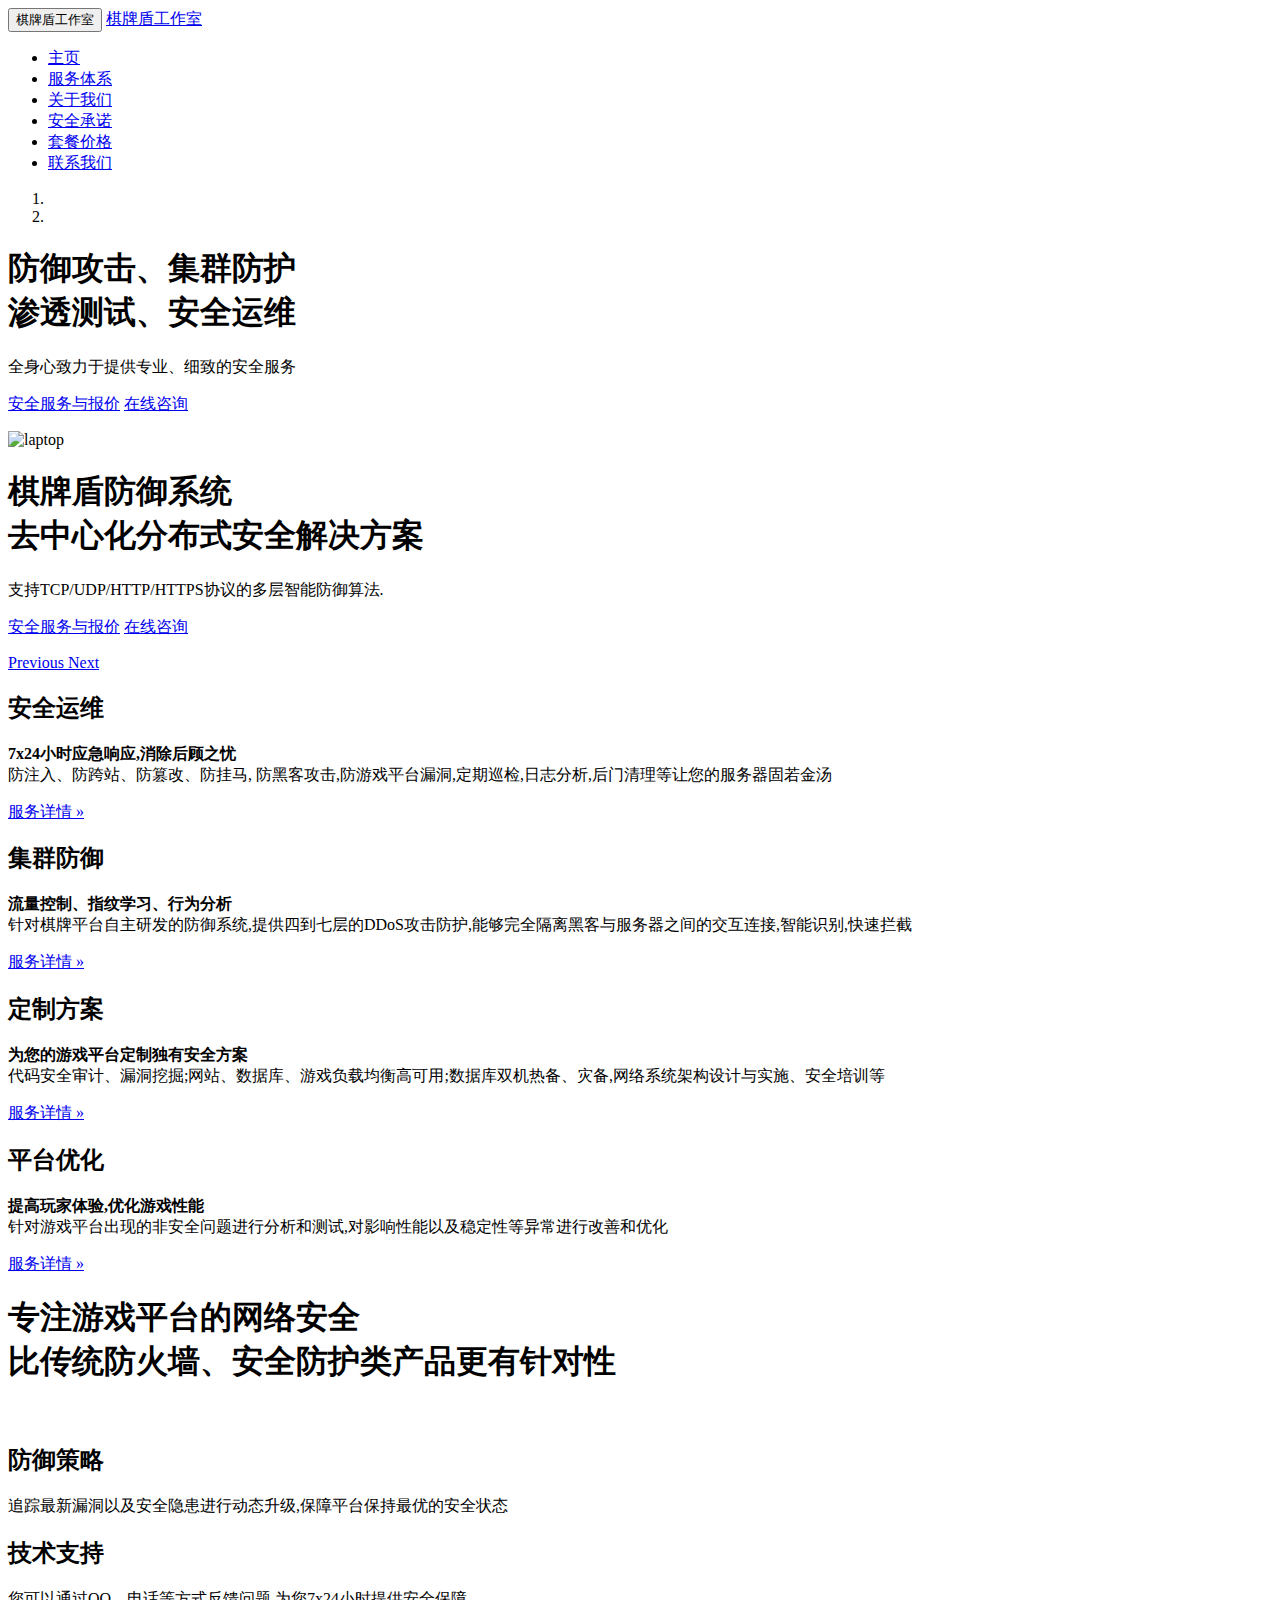
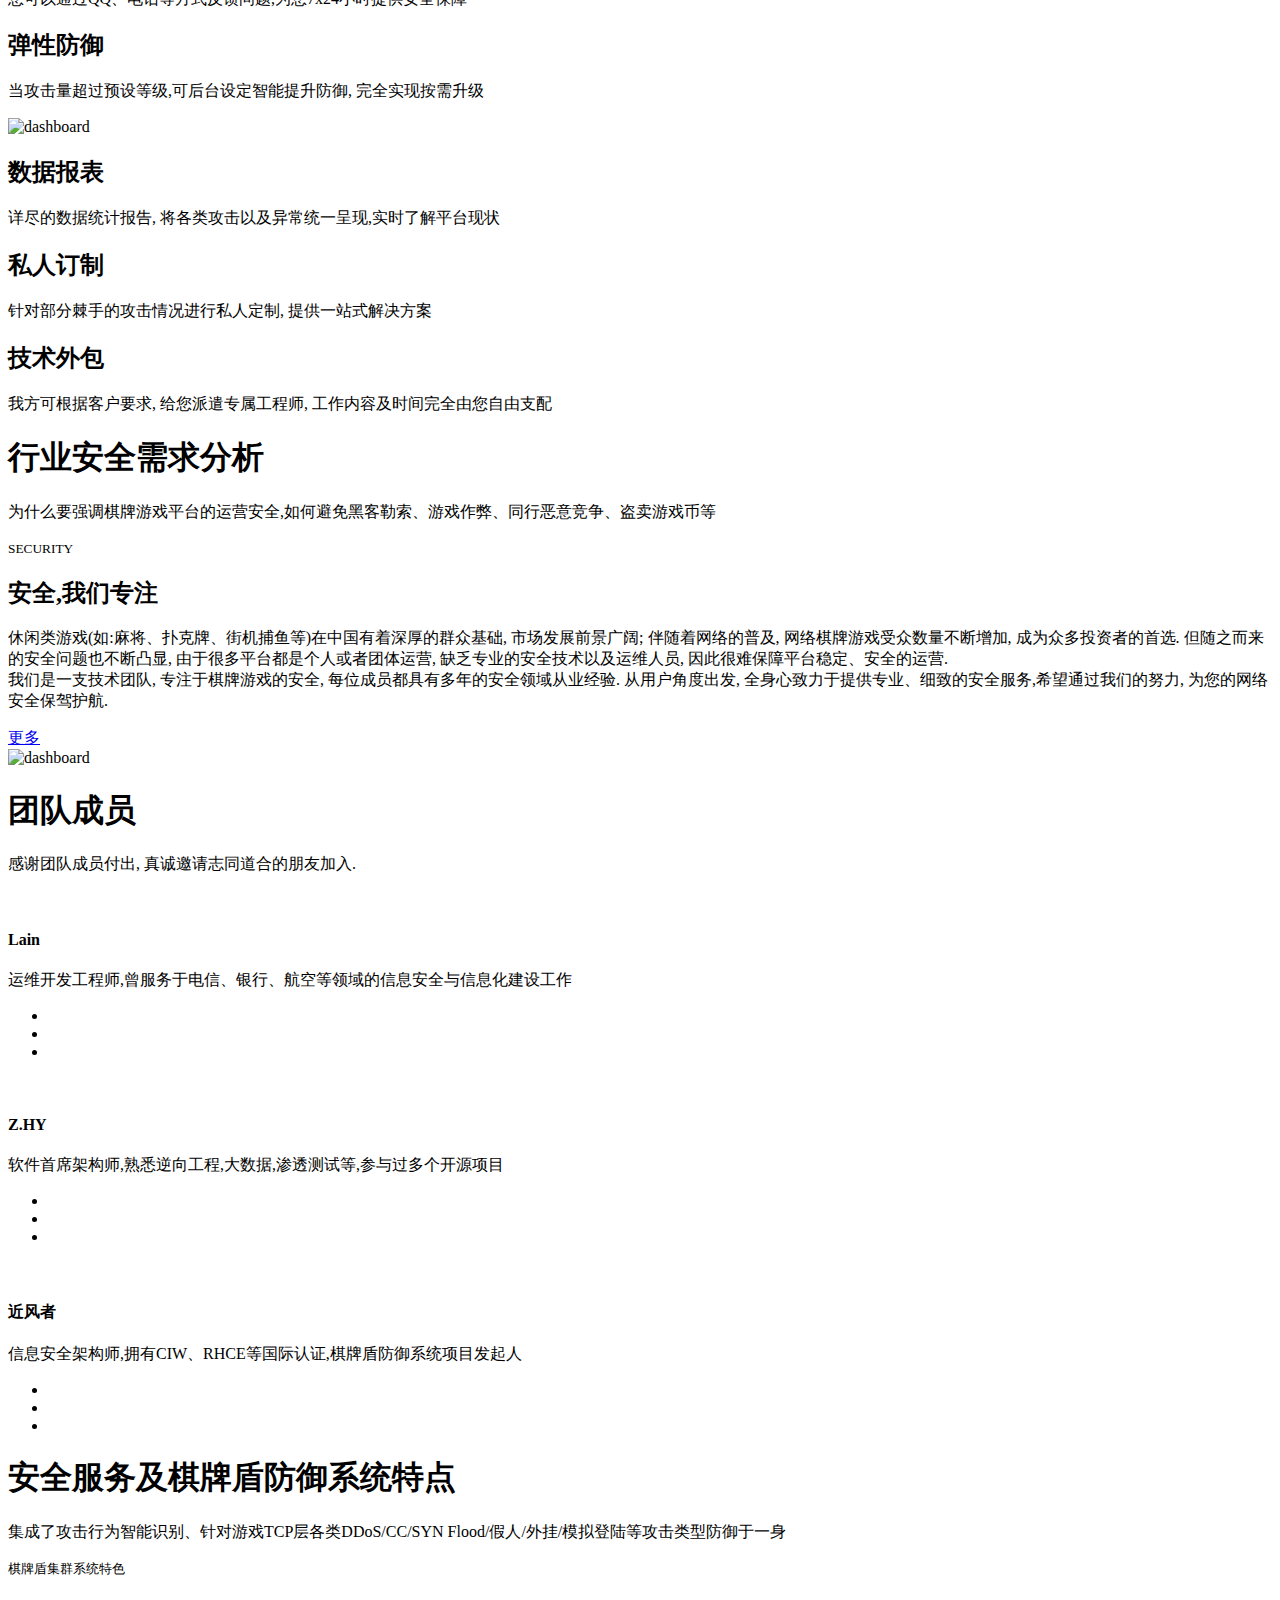
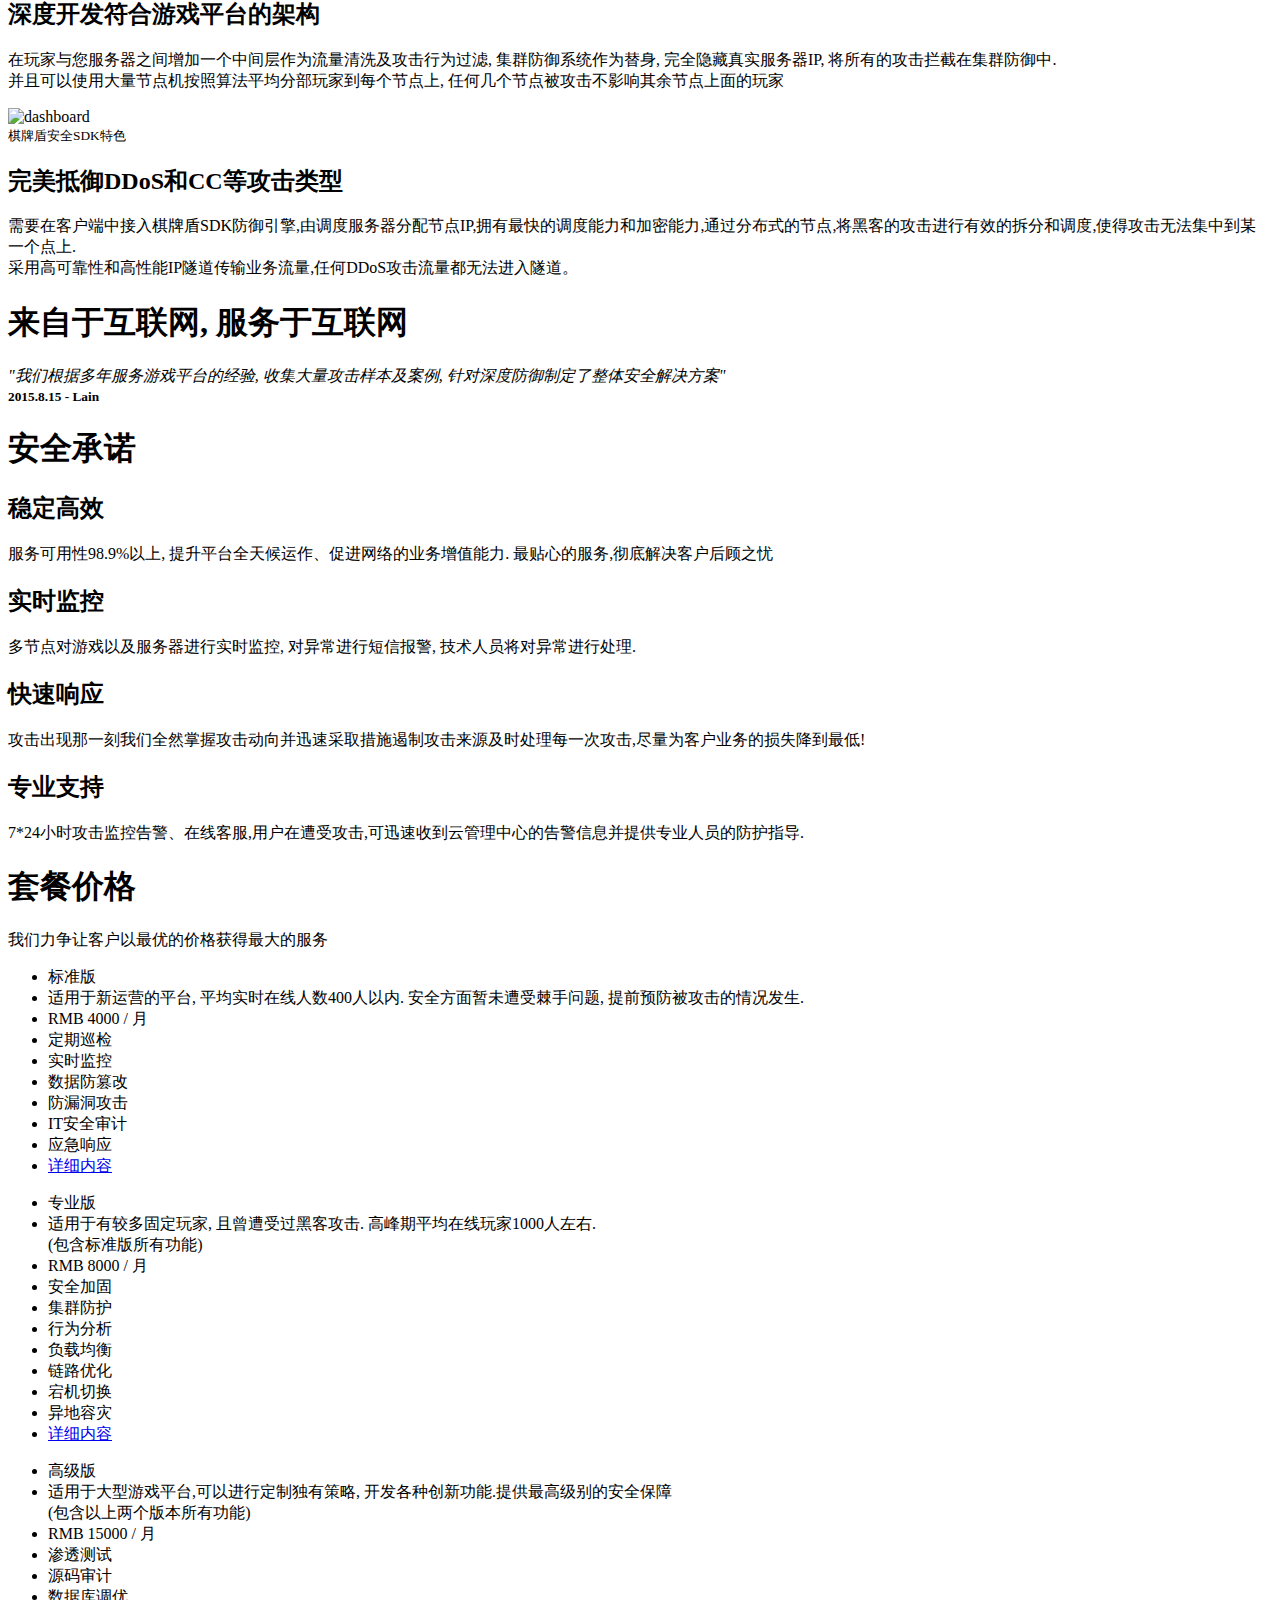
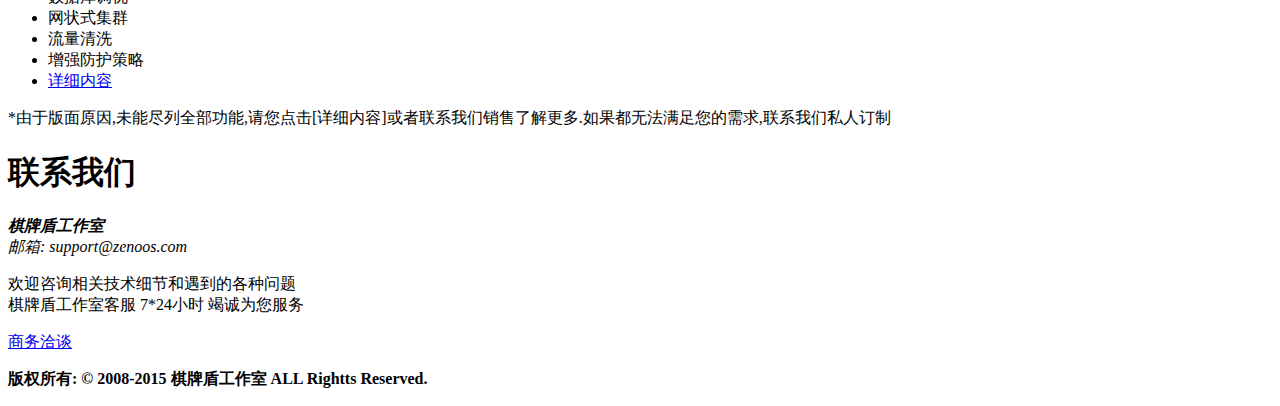
==== commit 1785a269: "Update index.html" ====
--- a/index.html
+++ b/index.html
@@ -286,7 +286,7 @@
         </div>
         <div class="row features-block">
             <div class="col-lg-3 features-text wow fadeInLeft">
-                <small>棋牌盾防御系统特色</small>
+                <small>棋牌盾集群系统特色</small>
                 <h2>深度开发符合游戏平台的架构 </h2>
                 <p>
 				在玩家与您服务器之间增加一个中间层作为流量清洗及攻击行为过滤, 集群防御系统作为替身, 完全隐藏真实服务器IP, 将所有的攻击拦截在集群防御中.<br>并且可以使用大量节点机按照算法平均分部玩家到每个节点上, 任何几个节点被攻击不影响其余节点上面的玩家
@@ -296,9 +296,9 @@
                 <img src="img/iphone.jpg" class="img-responsive" alt="dashboard">
             </div>
             <div class="col-lg-3 features-text text-right wow fadeInRight">
-                <small>安全服务特色</small>
-                <h2>工程师全方位提供技术支持</h2>
-                <p>针对棋牌游戏特点独创的防护策略,与市面上防护软件以及安全加固方法有明显区别.更有效、更有针对性, 防御更彻底.<br>针对端口CC攻击独有的验证码采集功能,通过白名单而非黑名单方式彻底解决对游戏端口的影响.更多特色定制服务可咨询客服</p>
+                <small>棋牌盾安全SDK特色</small>
+                <h2>完美抵御DDoS和CC等攻击类型</h2>
+                <p>需要在客户端中接入棋牌盾SDK防御引擎,由调度服务器分配节点IP,拥有最快的调度能力和加密能力,通过分布式的节点,将黑客的攻击进行有效的拆分和调度,使得攻击无法集中到某一个点上.<br>采用高可靠性和高性能IP隧道传输业务流量,任何DDoS攻击流量都无法进入隧道。</p>
             </div>
         </div>
     </div>
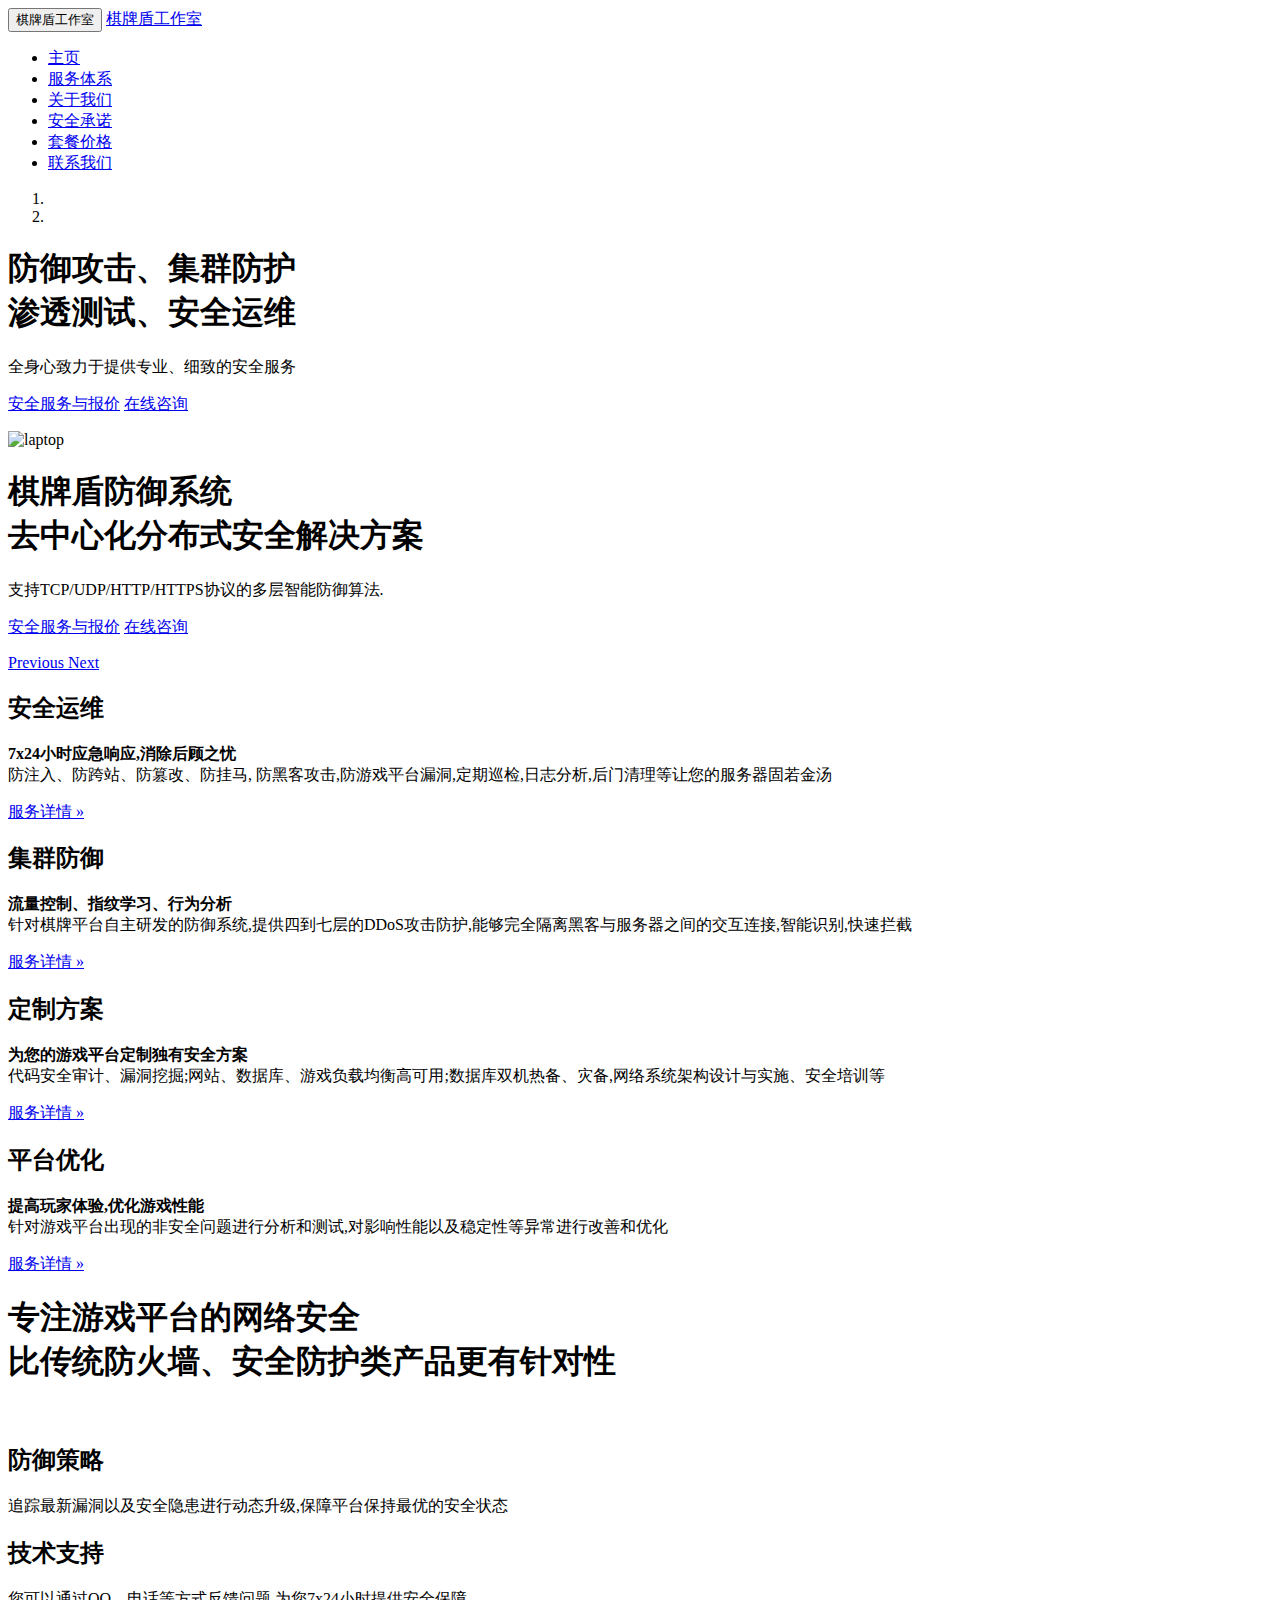
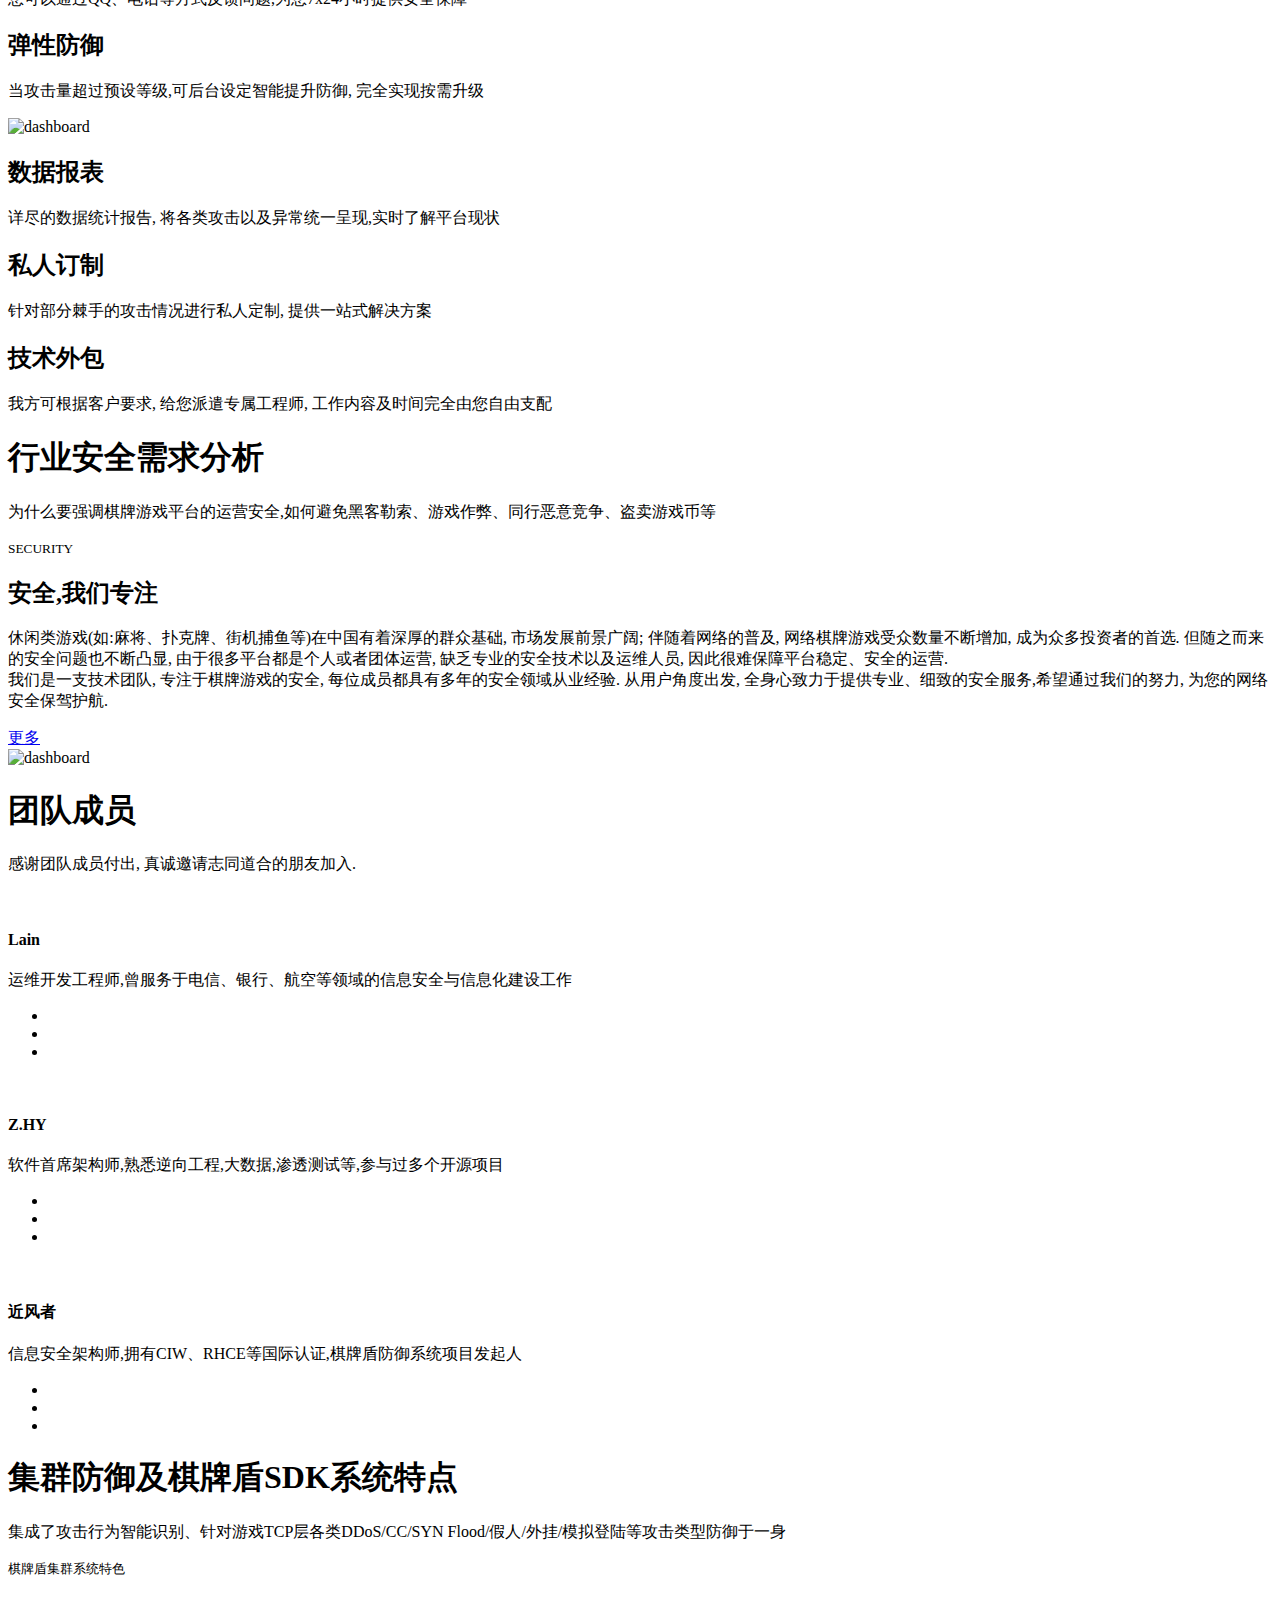
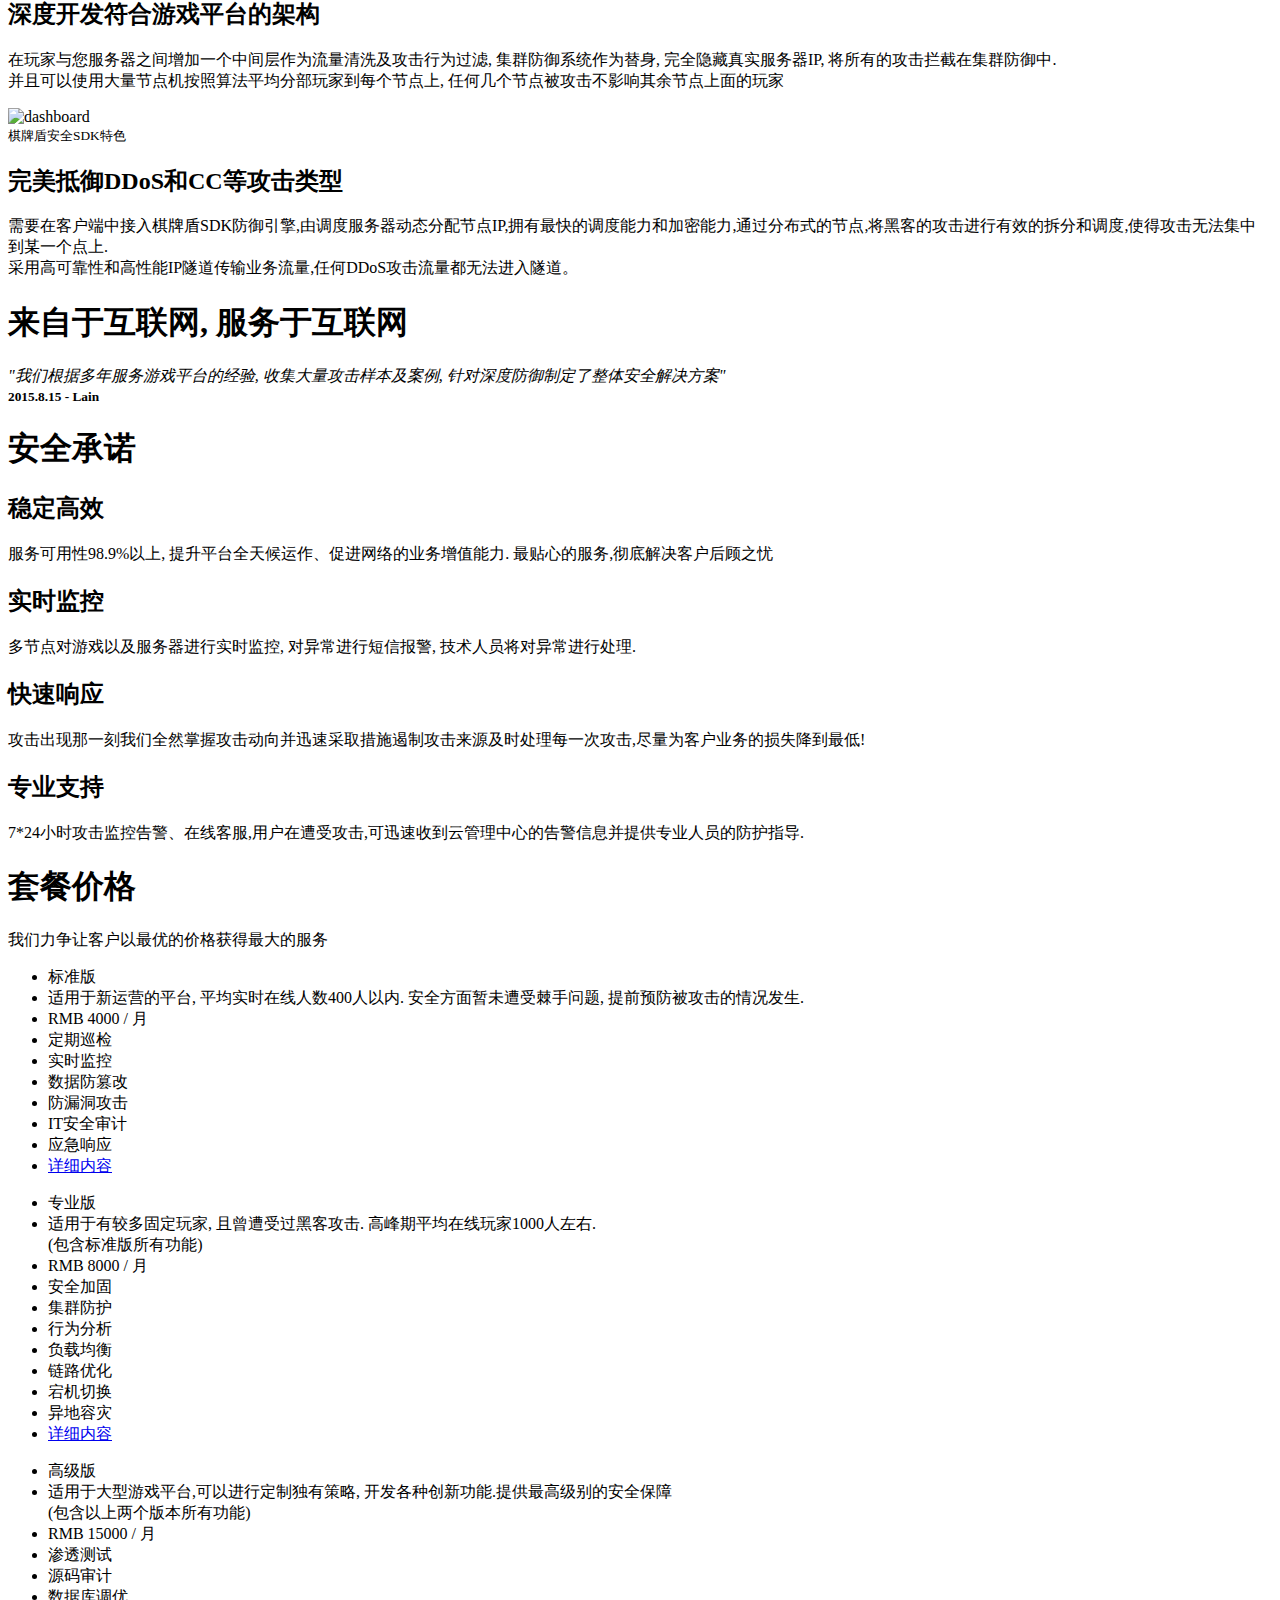
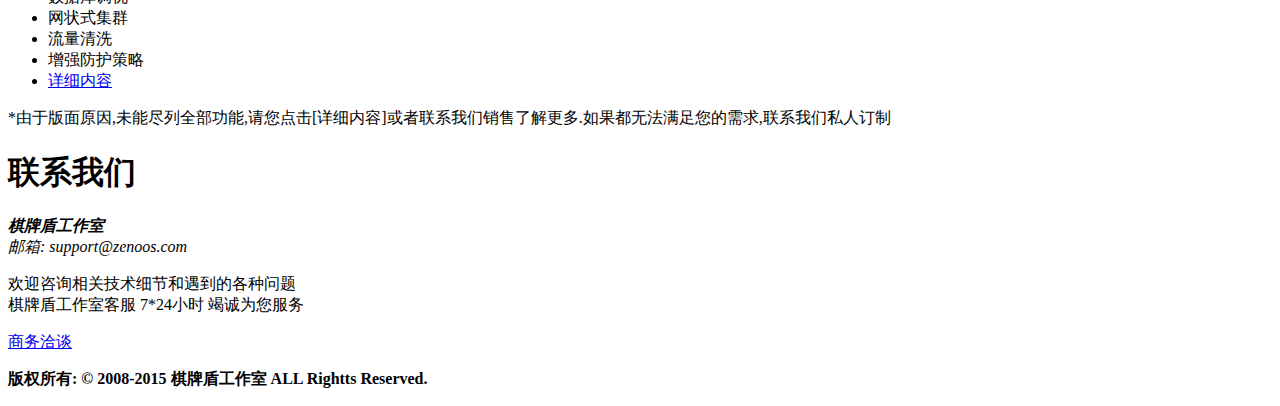
==== commit b9306657: "Update index.html" ====
--- a/index.html
+++ b/index.html
@@ -280,7 +280,7 @@
         <div class="row">
             <div class="col-lg-12 text-center">
                 <div class="navy-line"></div>
-                <h1>安全服务及棋牌盾防御系统特点</h1>
+                <h1>集群防御及棋牌盾SDK系统特点</h1>
                 <p>集成了攻击行为智能识别、针对游戏TCP层各类DDoS/CC/SYN Flood/假人/外挂/模拟登陆等攻击类型防御于一身</p>
             </div>
         </div>
@@ -298,7 +298,7 @@
             <div class="col-lg-3 features-text text-right wow fadeInRight">
                 <small>棋牌盾安全SDK特色</small>
                 <h2>完美抵御DDoS和CC等攻击类型</h2>
-                <p>需要在客户端中接入棋牌盾SDK防御引擎,由调度服务器分配节点IP,拥有最快的调度能力和加密能力,通过分布式的节点,将黑客的攻击进行有效的拆分和调度,使得攻击无法集中到某一个点上.<br>采用高可靠性和高性能IP隧道传输业务流量,任何DDoS攻击流量都无法进入隧道。</p>
+                <p>需要在客户端中接入棋牌盾SDK防御引擎,由调度服务器动态分配节点IP,拥有最快的调度能力和加密能力,通过分布式的节点,将黑客的攻击进行有效的拆分和调度,使得攻击无法集中到某一个点上.<br>采用高可靠性和高性能IP隧道传输业务流量,任何DDoS攻击流量都无法进入隧道。</p>
             </div>
         </div>
     </div>
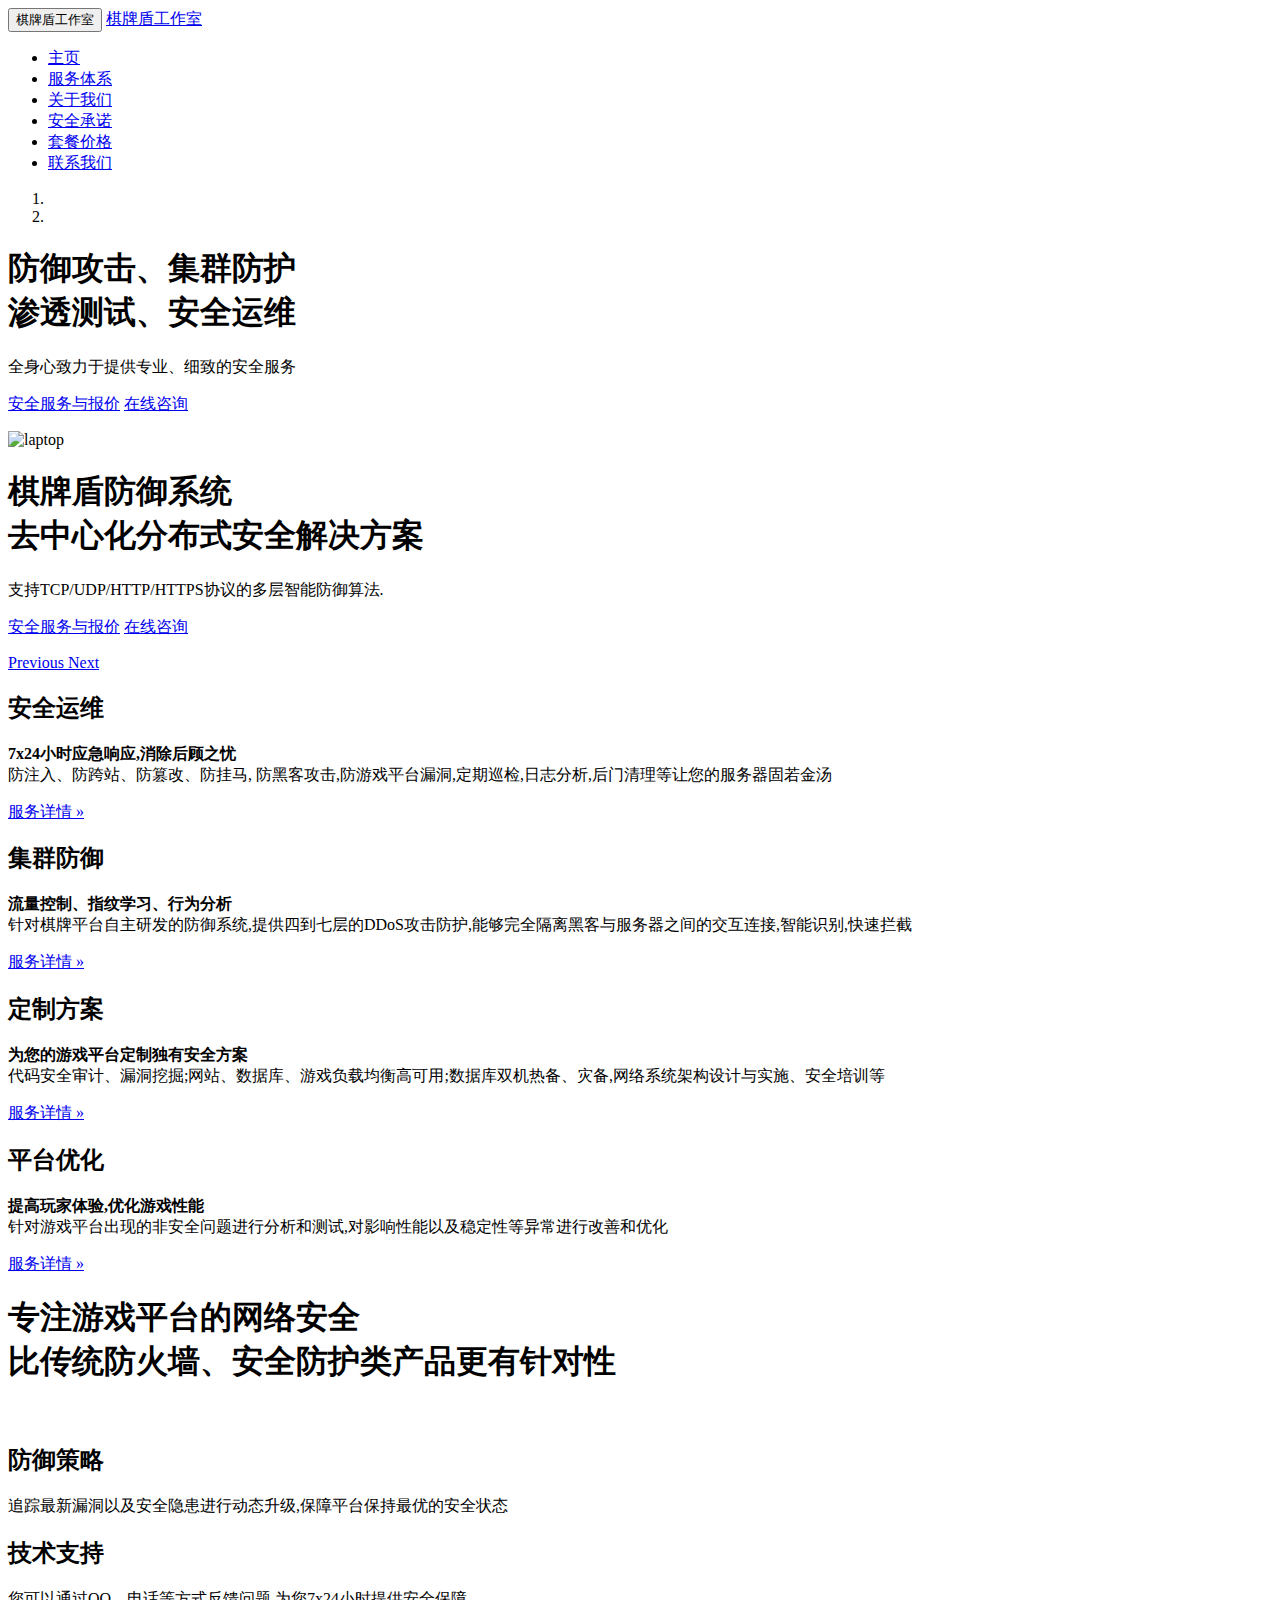
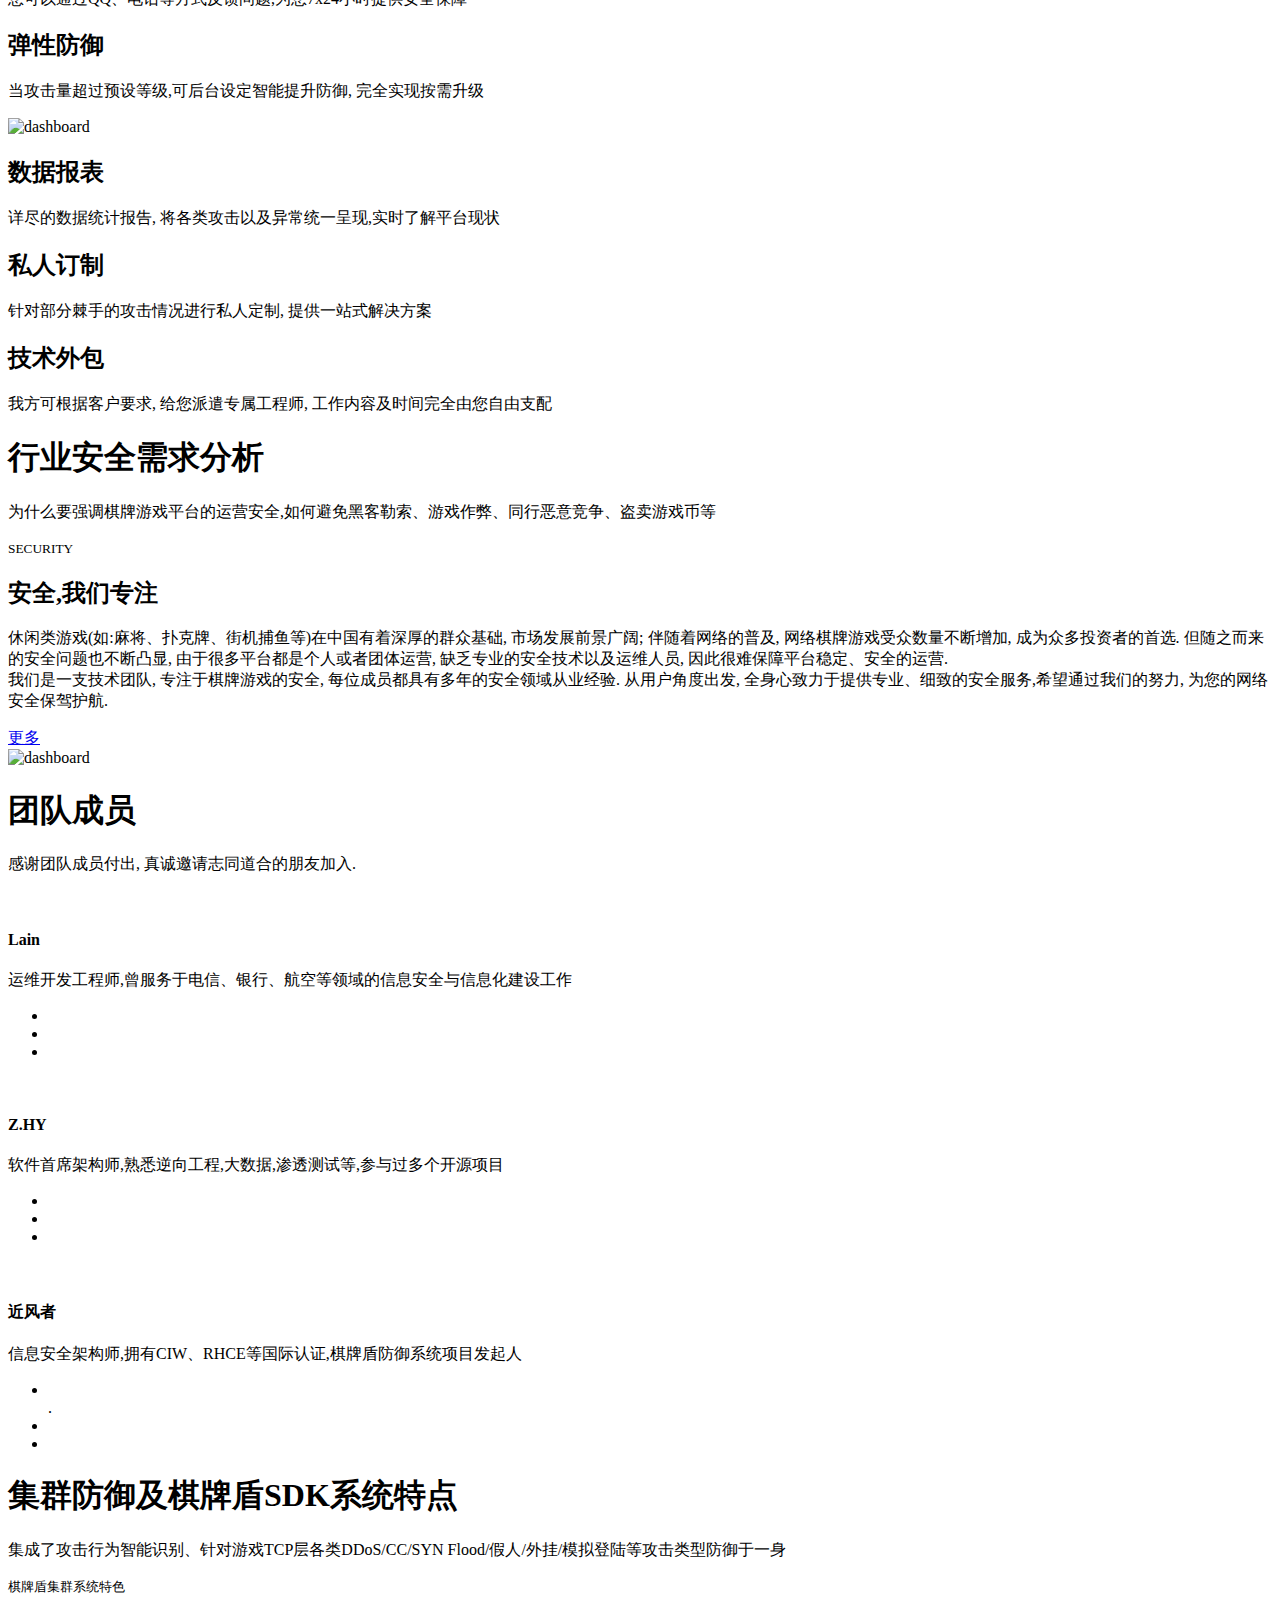
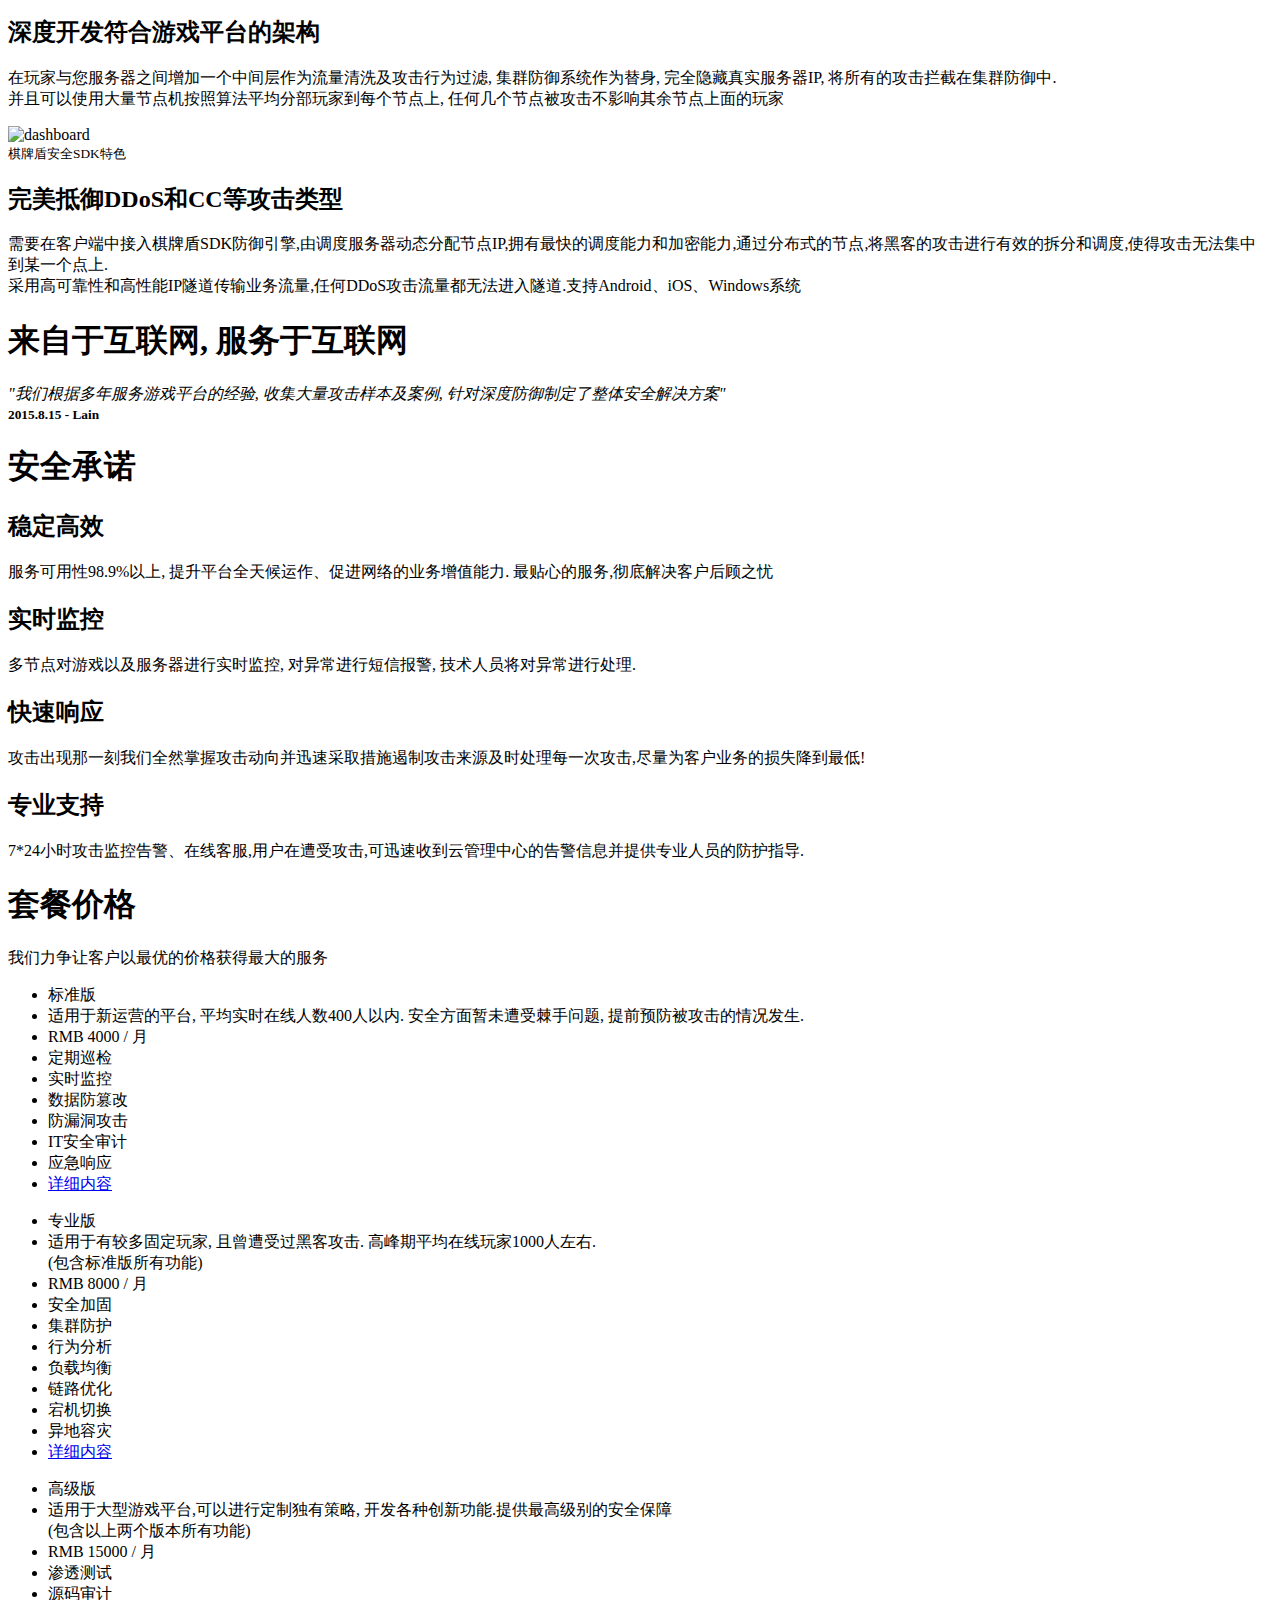
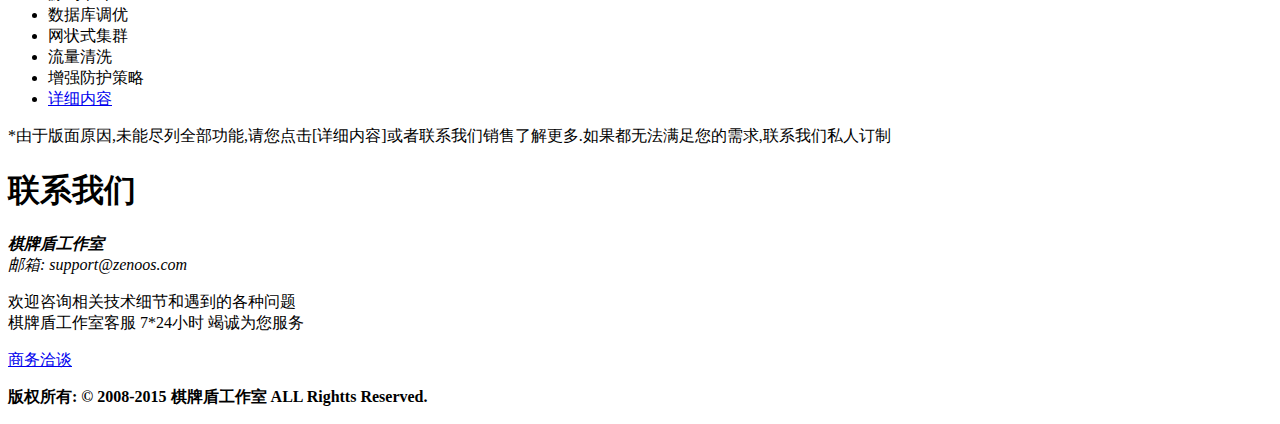
==== commit 9a9cff32: "Update index.html" ====
--- a/index.html
+++ b/index.html
@@ -257,8 +257,7 @@
                     <p>信息安全架构师,拥有CIW、RHCE等国际认证,棋牌盾防御系统项目发起人</p>
                     <ul class="list-inline social-icon">
                         <li><a href="mailto:"><i class="fa fa-envelope"></i></a>
-                        </li>
-                        <li><a href="#"><i class="fa fa-facebook"></i></a>
+                        </li>.                        <li><a href="#"><i class="fa fa-facebook"></i></a>
                         </li>
                         <li><a href="http://weibo.com/"><i class="fa fa-weibo"></i></a>
                         </li>
@@ -298,7 +297,7 @@
             <div class="col-lg-3 features-text text-right wow fadeInRight">
                 <small>棋牌盾安全SDK特色</small>
                 <h2>完美抵御DDoS和CC等攻击类型</h2>
-                <p>需要在客户端中接入棋牌盾SDK防御引擎,由调度服务器动态分配节点IP,拥有最快的调度能力和加密能力,通过分布式的节点,将黑客的攻击进行有效的拆分和调度,使得攻击无法集中到某一个点上.<br>采用高可靠性和高性能IP隧道传输业务流量,任何DDoS攻击流量都无法进入隧道。</p>
+                <p>需要在客户端中接入棋牌盾SDK防御引擎,由调度服务器动态分配节点IP,拥有最快的调度能力和加密能力,通过分布式的节点,将黑客的攻击进行有效的拆分和调度,使得攻击无法集中到某一个点上.<br>采用高可靠性和高性能IP隧道传输业务流量,任何DDoS攻击流量都无法进入隧道.支持Android、iOS、Windows系统</p>
             </div>
         </div>
     </div>
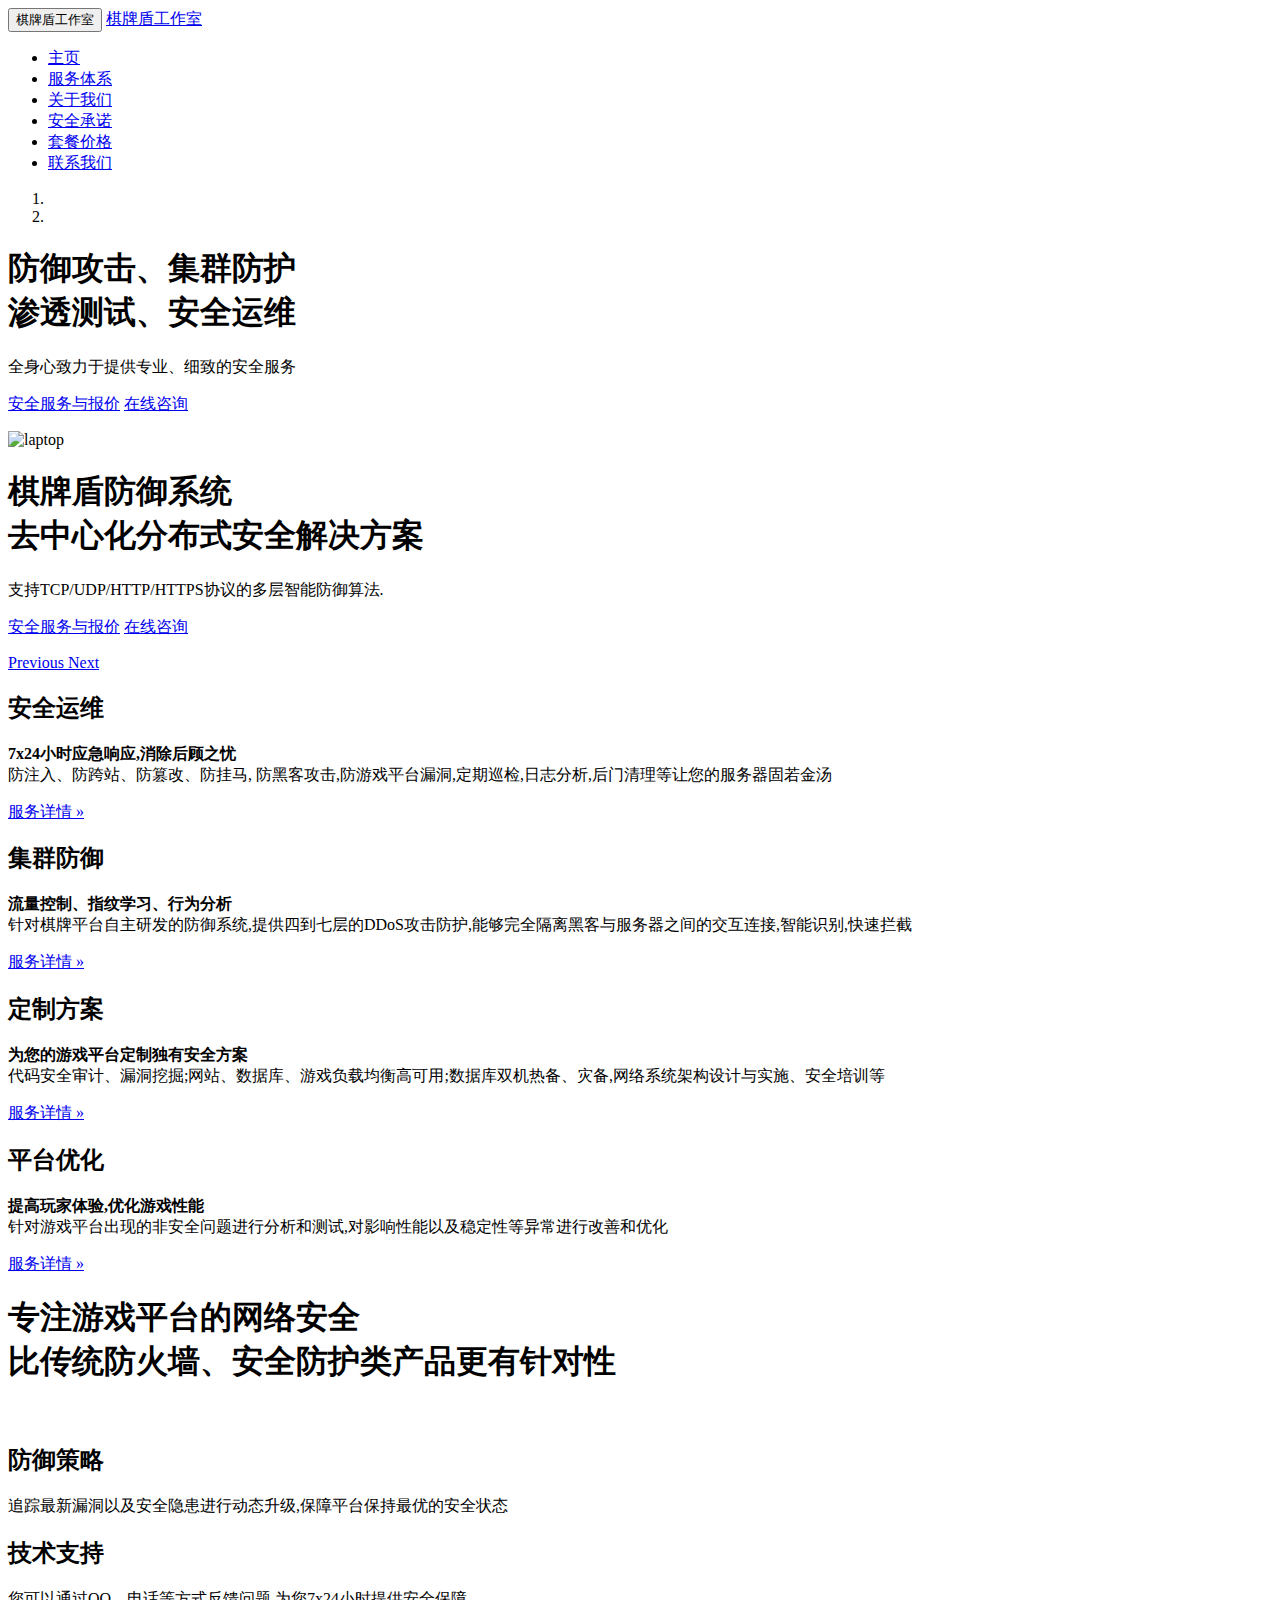
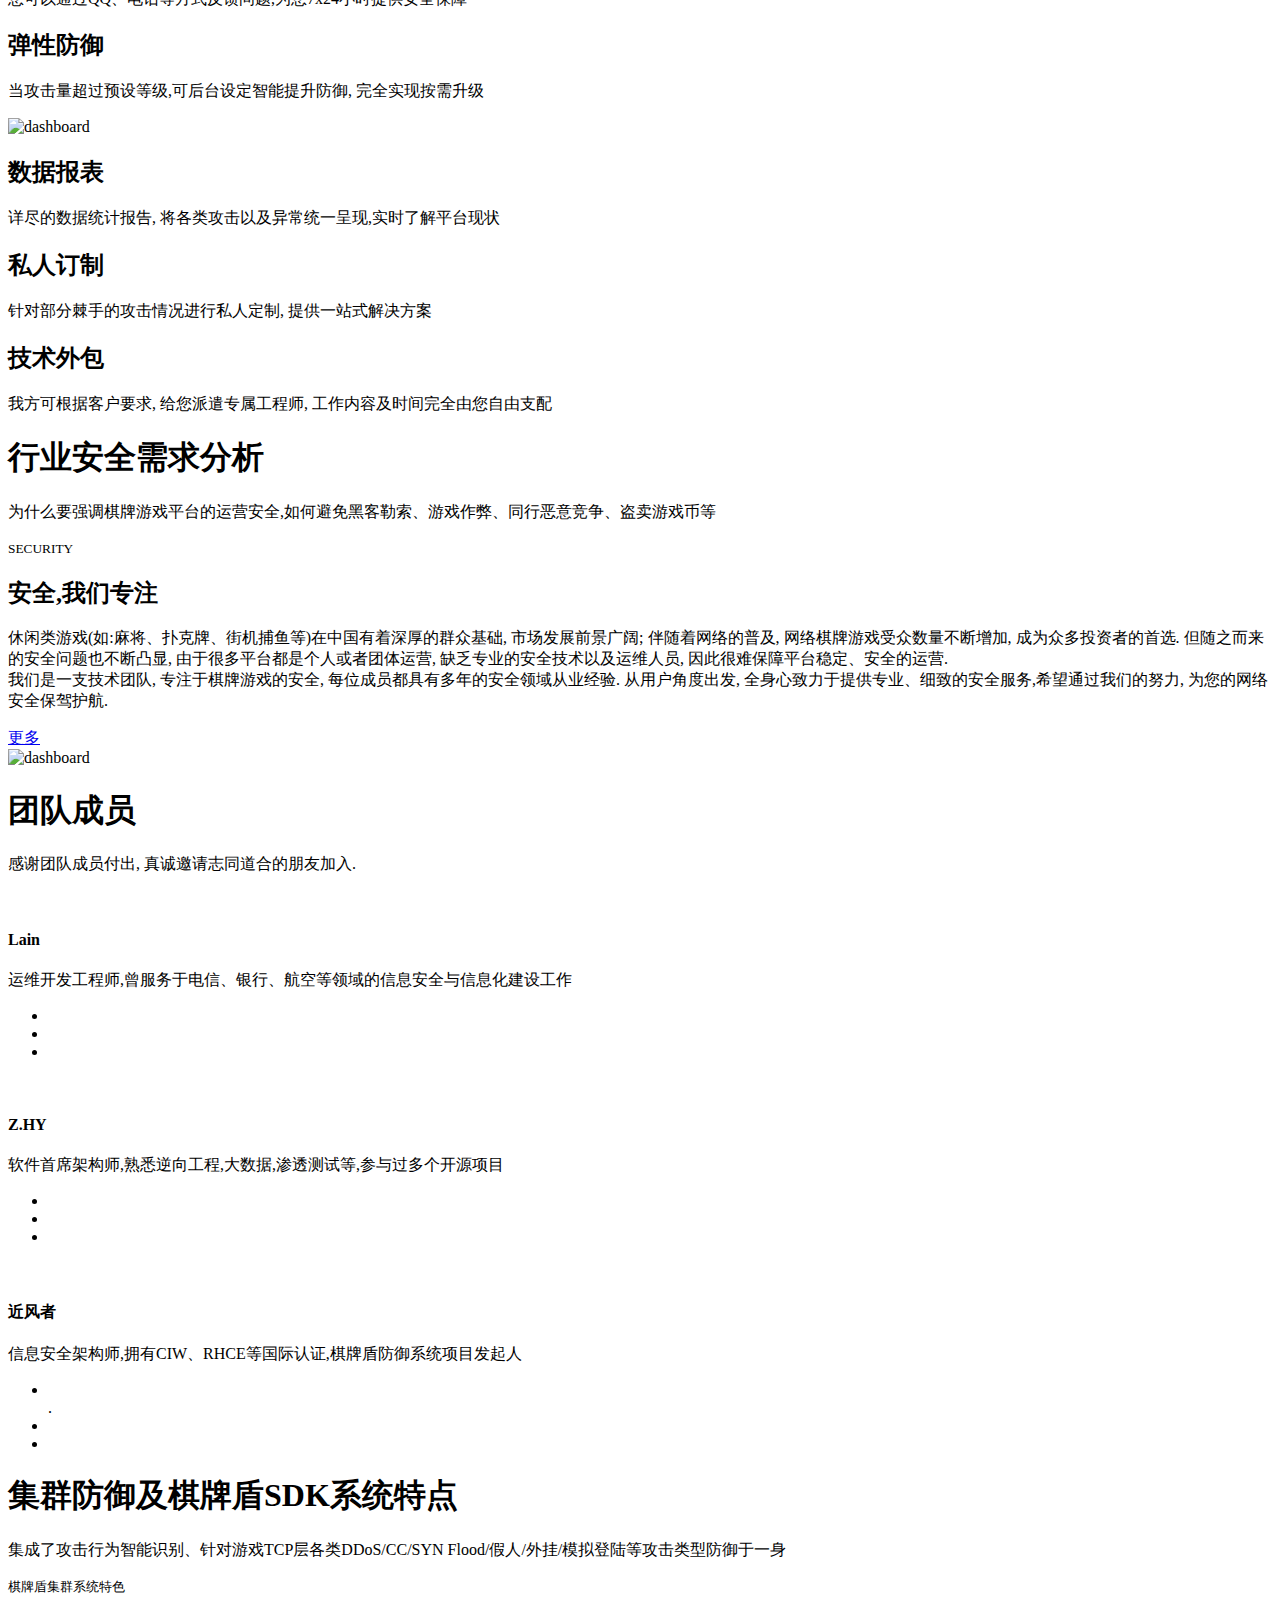
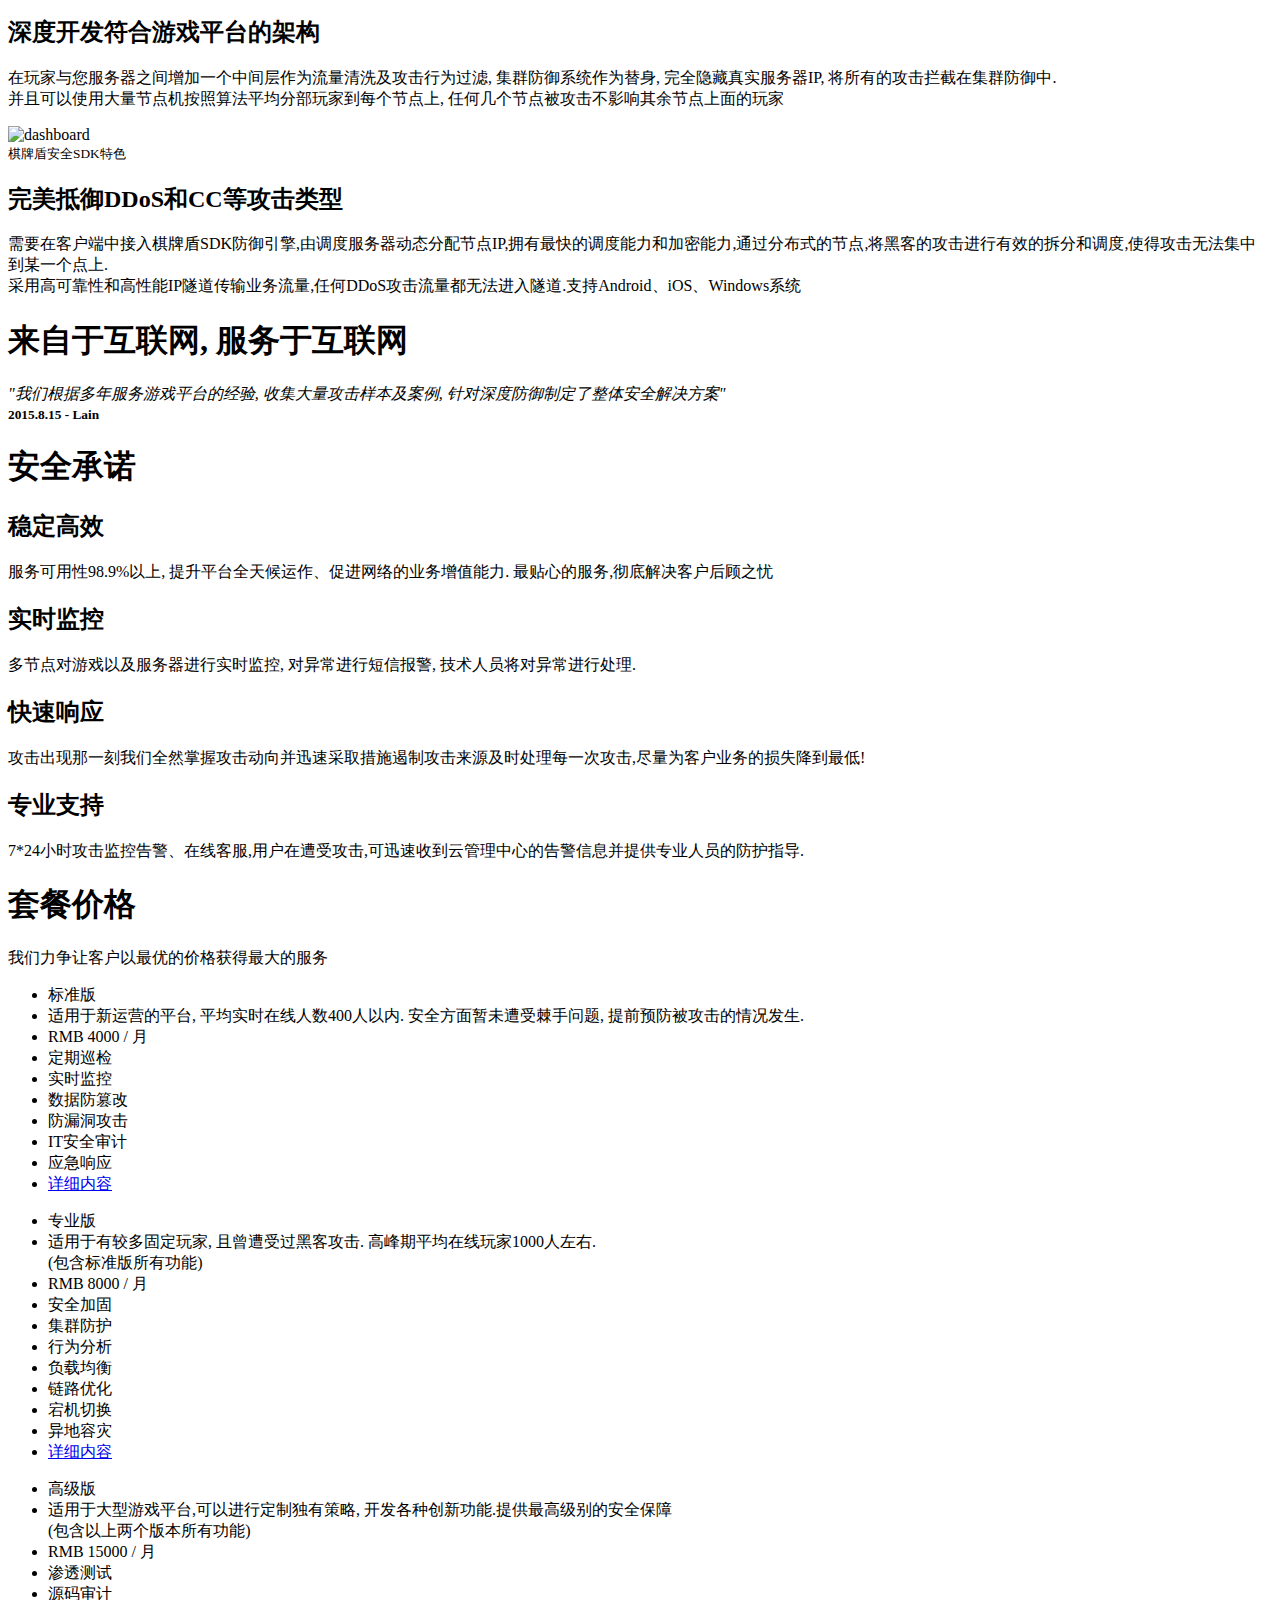
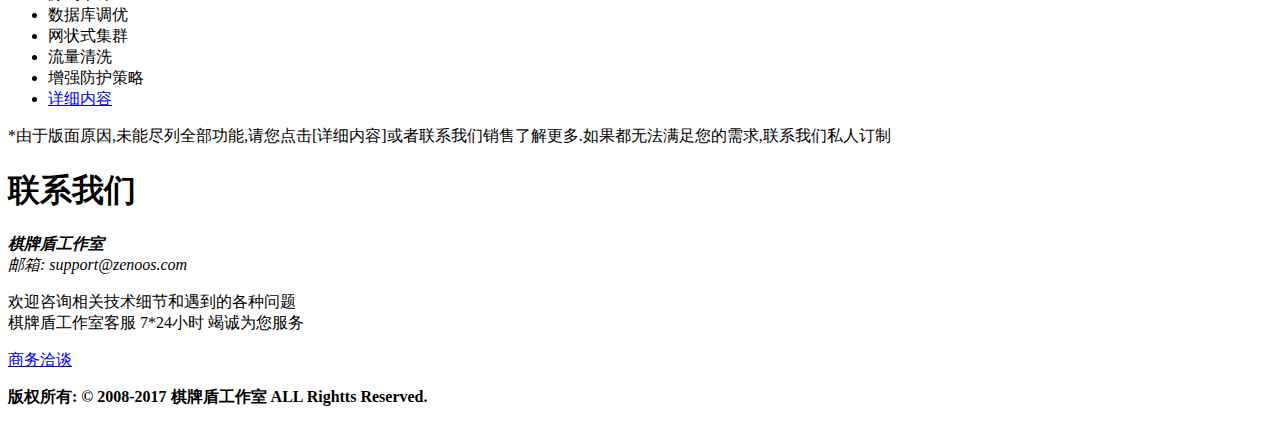
==== commit 180a93aa: "Update index.html" ====
--- a/index.html
+++ b/index.html
@@ -288,8 +288,7 @@
                 <small>棋牌盾集群系统特色</small>
                 <h2>深度开发符合游戏平台的架构 </h2>
                 <p>
-				在玩家与您服务器之间增加一个中间层作为流量清洗及攻击行为过滤, 集群防御系统作为替身, 完全隐藏真实服务器IP, 将所有的攻击拦截在集群防御中.<br>并且可以使用大量节点机按照算法平均分部玩家到每个节点上, 任何几个节点被攻击不影响其余节点上面的玩家
-				</p>
+				在玩家与您服务器之间增加一个中间层作为流量清洗及攻击行为过滤, 集群防御系统作为替身, 完全隐藏真实服务器IP, 将所有的攻击拦截在集群防御中.<br>并且可以使用大量节点机按照算法平均分部玩家到每个节点上, 任何几个节点被攻击不影响其余节点上面的玩家</p>
             </div>
             <div class="col-lg-6 text-right m-t-n-lg wow zoomIn">
                 <img src="img/iphone.jpg" class="img-responsive" alt="dashboard">
@@ -527,7 +526,7 @@
         </div>
         <div class="row">
             <div class="col-lg-8 col-lg-offset-2 text-center m-t-lg m-b-lg">
-                <p><strong>版权所有: © 2008-2015 棋牌盾工作室 ALL Rightts Reserved.</strong><br/></p>
+                <p><strong>版权所有: © 2008-2017 棋牌盾工作室 ALL Rightts Reserved.</strong><br/></p>
             </div>
         </div>
     </div>
